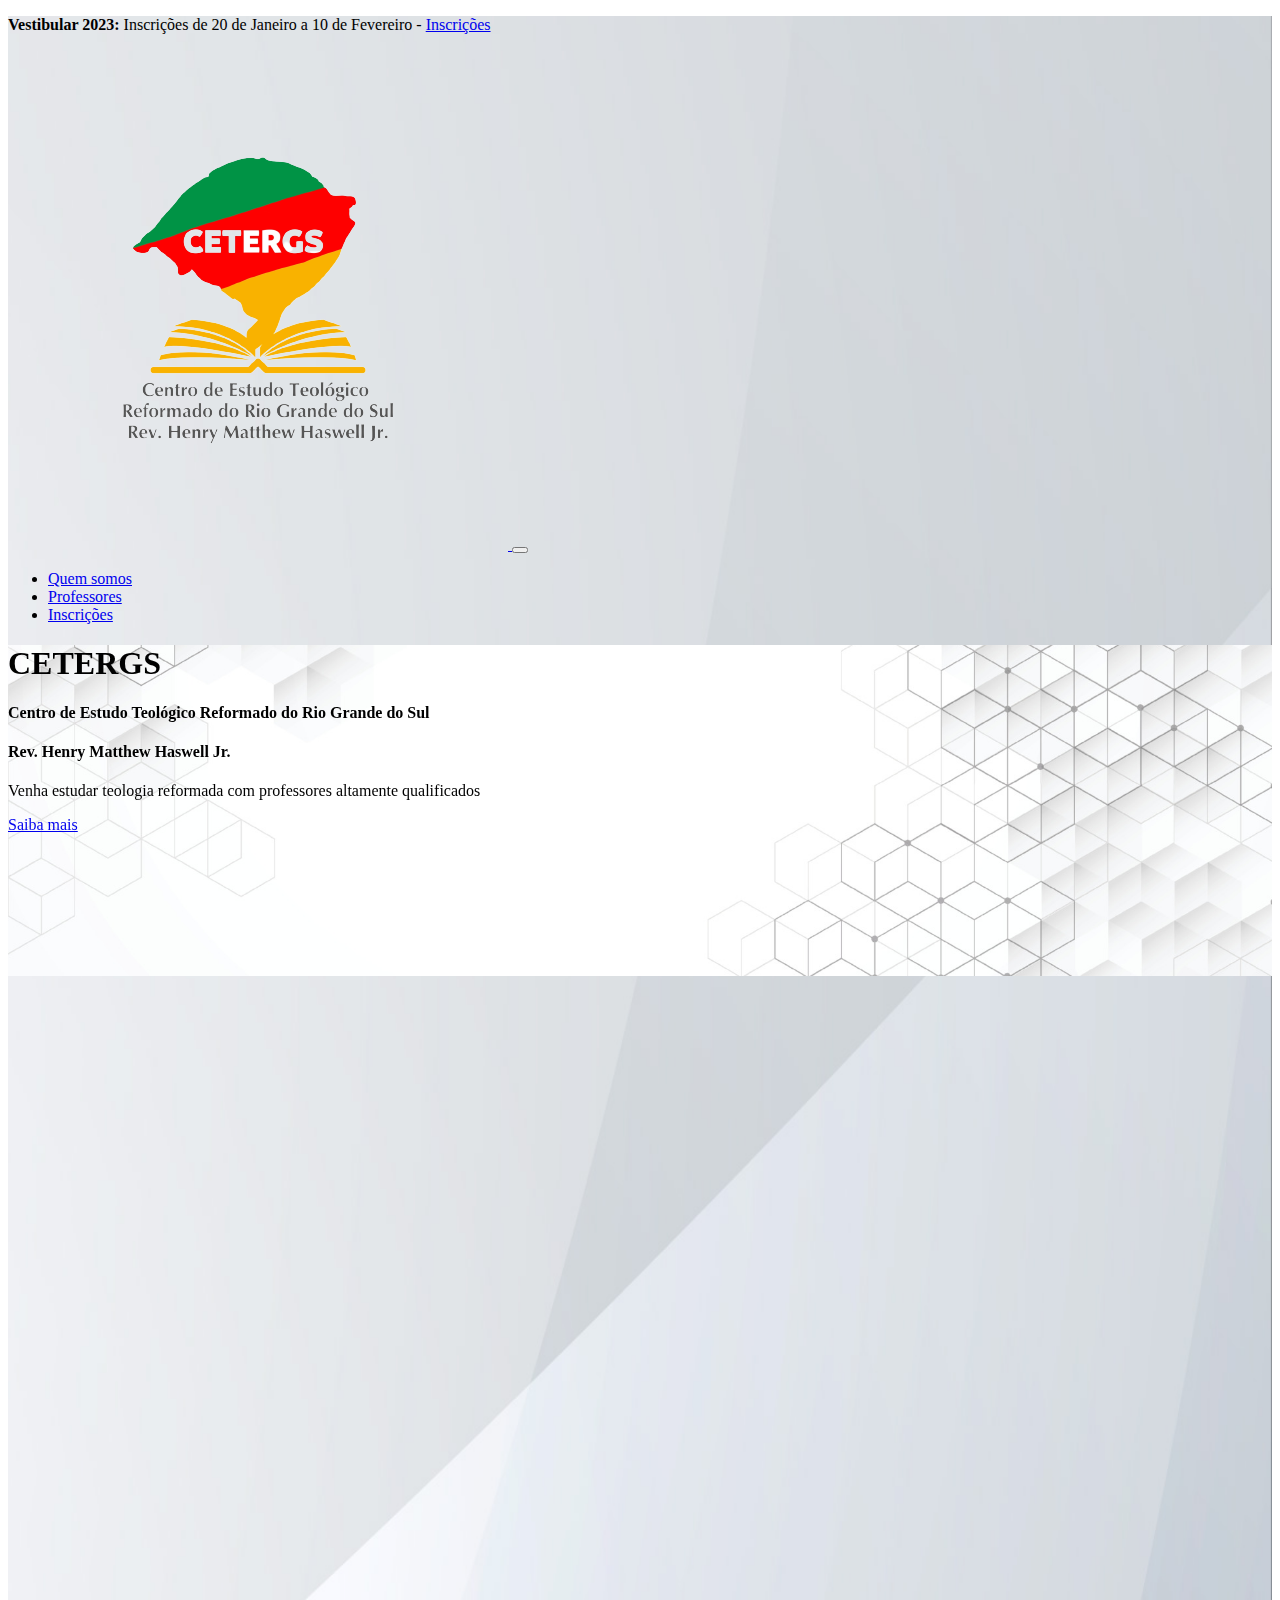
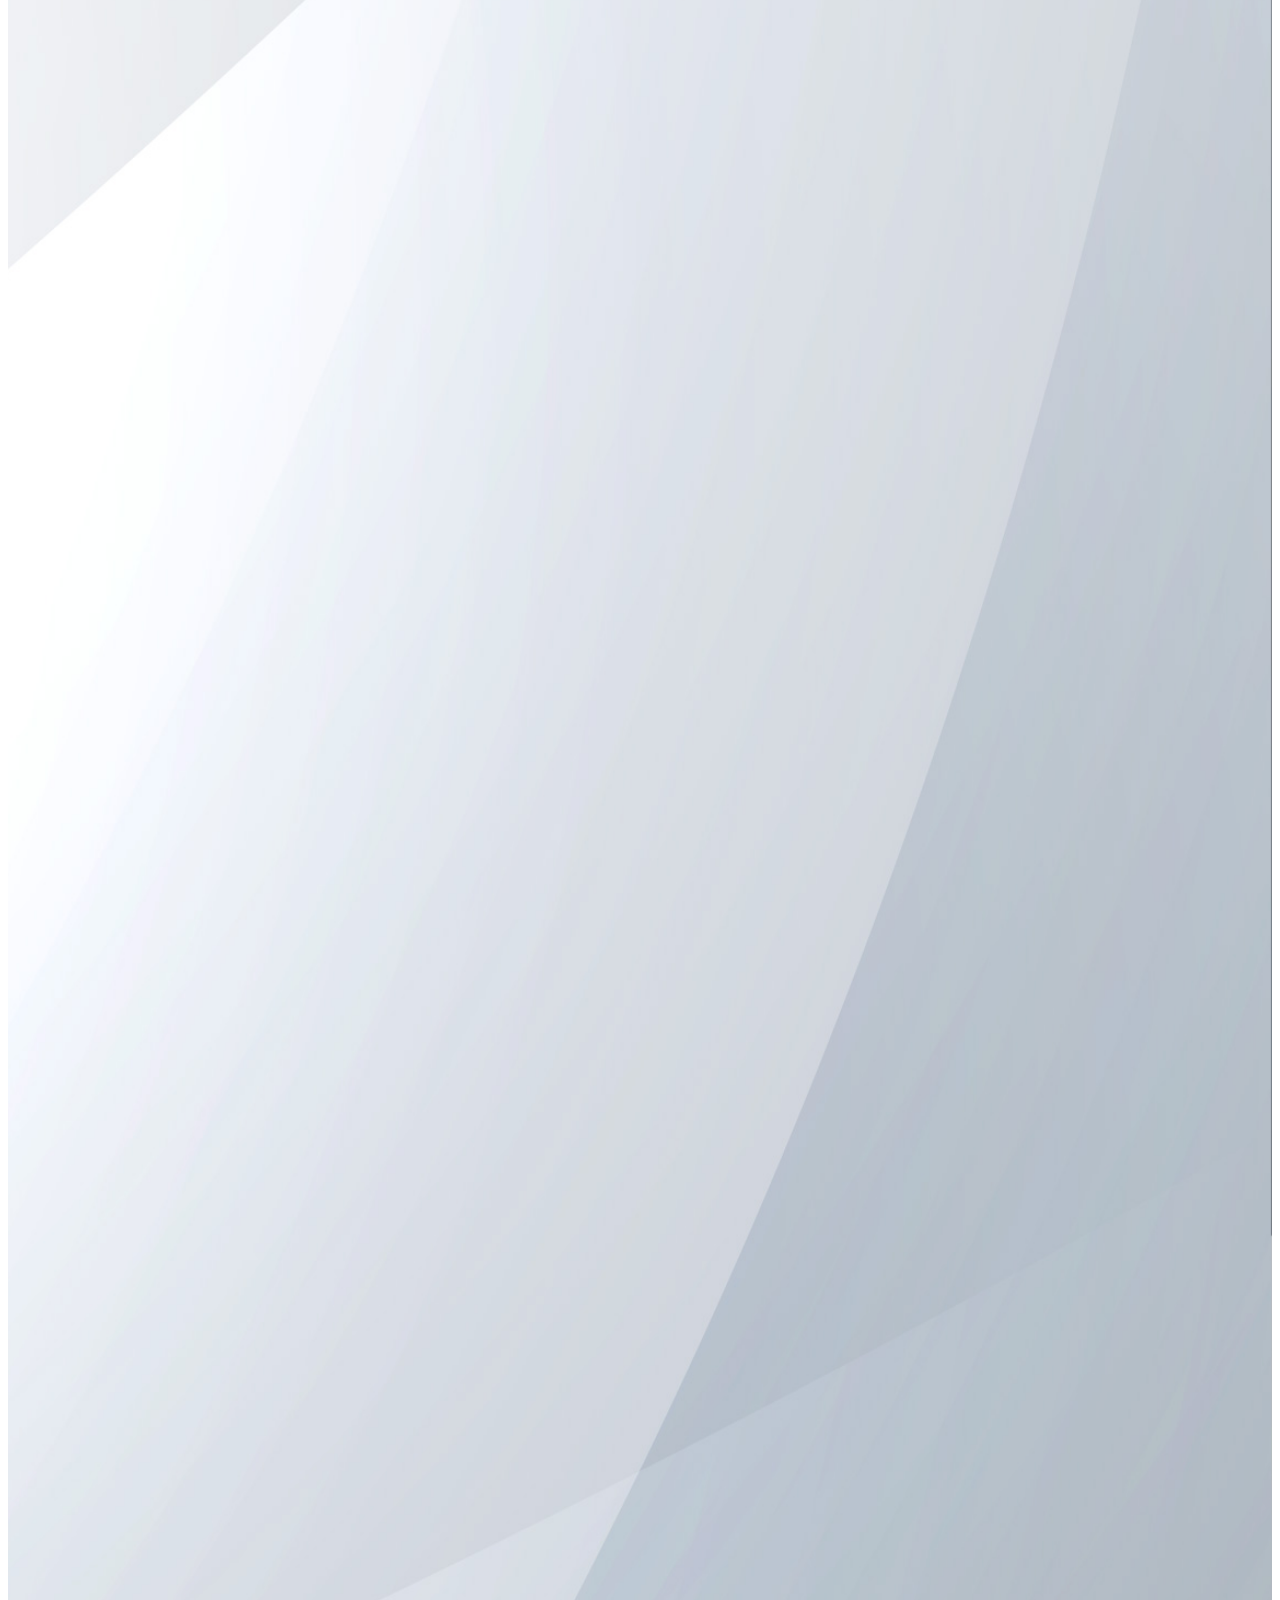
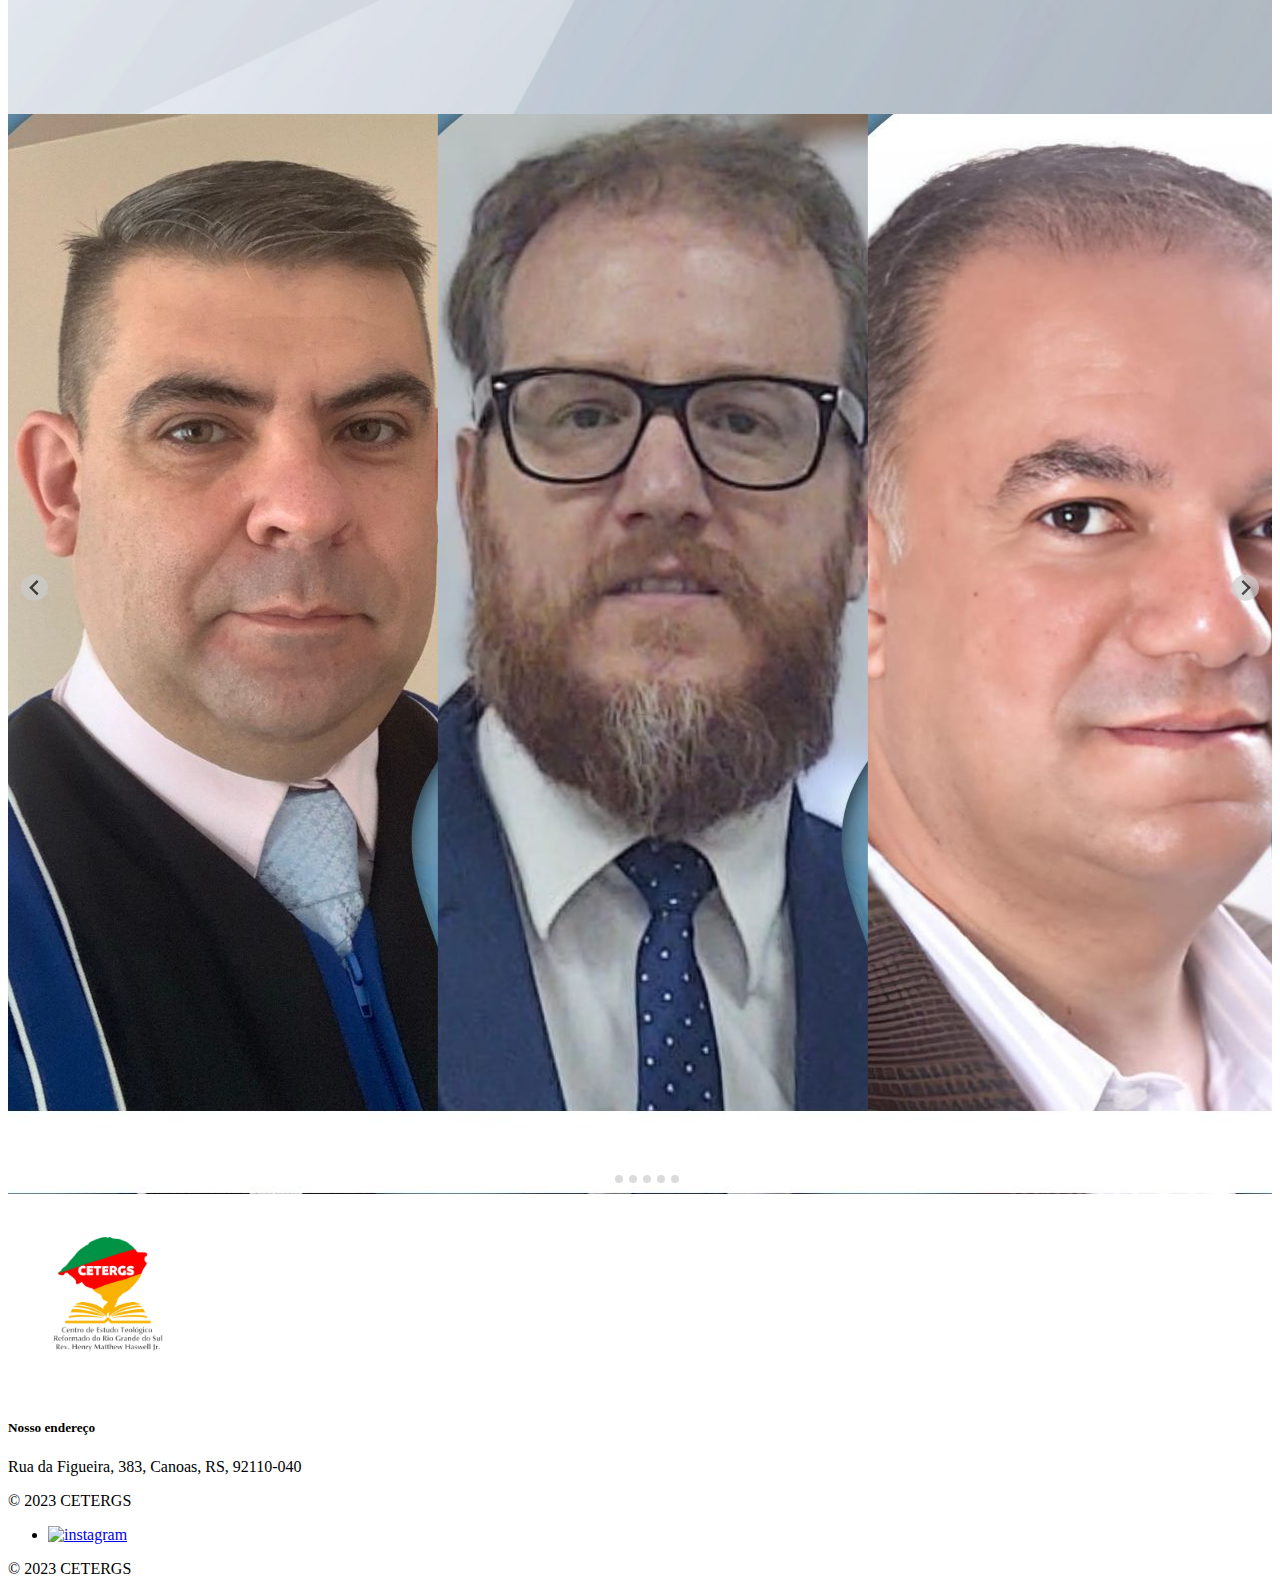
==== index.html @ 8cd80736 "quem somos link" ====
<!DOCTYPE html>
<html lang="en">

<head>
  <meta charset="UTF-8">
  <meta http-equiv="X-UA-Compatible" content="IE=edge">
  <meta name="viewport" content="width=device-width, initial-scale=1.0">
  <meta name="description"
    content="Uma Igreja calvinista que busca ter caráter cristão autêntico, disposta a estender seu amor a todos que se achegam a ela.">
  <link rel="icon" type="image/x-icon" href="./assets/images/favicon.ico">
  <title>CETERGS</title>
  <link rel="stylesheet" href="./assets/styles/pages-home.css" defer>
  <link rel="stylesheet" href="./assets/styles/styles.css" defer>
  <link href="https://cdn.jsdelivr.net/npm/bootstrap@5.3.0-alpha1/dist/css/bootstrap.min.css" rel="stylesheet"
    integrity="sha384-GLhlTQ8iRABdZLl6O3oVMWSktQOp6b7In1Zl3/Jr59b6EGGoI1aFkw7cmDA6j6gD" crossorigin="anonymous" defer>
  <link rel="stylesheet" href="https://unpkg.com/aos@next/dist/aos.css" defer />
  <script src="https://cdn.jsdelivr.net/npm/bootstrap@5.3.0-alpha1/dist/js/bootstrap.bundle.min.js"
    integrity="sha384-w76AqPfDkMBDXo30jS1Sgez6pr3x5MlQ1ZAGC+nuZB+EYdgRZgiwxhTBTkF7CXvN" crossorigin="anonymous"
    async></script>
  <script src="https://cdn.jsdelivr.net/npm/@splidejs/splide@4.1.4/dist/js/splide.min.js" integrity="sha256-FZsW7H2V5X9TGinSjjwYJ419Xka27I8XPDmWryGlWtw=" crossorigin="anonymous"></script>
  <link rel="stylesheet" href="https://cdn.jsdelivr.net/npm/@splidejs/splide@4.1.4/dist/css/splide.min.css" integrity="sha256-5uKiXEwbaQh9cgd2/5Vp6WmMnsUr3VZZw0a8rKnOKNU=" crossorigin="anonymous">
  <!-- Google tag (gtag.js) -->
  <script async src="https://www.googletagmanager.com/gtag/js?id=G-RTJJ5DT8W0"></script>
  <script>
    window.dataLayer = window.dataLayer || [];
    function gtag() { dataLayer.push(arguments); }
    gtag('js', new Date());

    gtag('config', 'G-RTJJ5DT8W0');
  </script>
</head>

<body class="page page-home">

  <main class="page__main" style="background: url(assets/images/bg-03.jpg) 100% 100%; background-size: cover;">
    <header class="header bg-light bg-gradient">
      <div class="header__mast border-bottom d-none d-lg-block">
        <div class="container">
          <p class="text-center py-1 m-0"><strong>Vestibular 2023:</strong> Inscrições de 20 de Janeiro a 10 de
            Fevereiro - <a href="https://docs.google.com/forms/d/e/1FAIpQLSdkx_KtBpTE73Qb_1eOFxyDZMbQGol4aZWRlRwKOHK5IpJRhg/viewform" target="_blank" rel="external">Inscrições</a></p>
        </div>
      </div>
      <nav class="header__navbar navbar navbar-expand-lg bg-light-subtle">
        <div class="container">
          <a class="navbar-brand" href="/">
            <img class="header__navbar__logo img-fluid" src="./assets/images/logo.png"
              alt="igreja presbiteriana do brasil (sarça)">
          </a>
          <button class="navbar-toggler" type="button" data-bs-toggle="collapse"
            data-bs-target="#navbarSupportedContent" aria-controls="navbarSupportedContent" aria-expanded="false"
            aria-label="Toggle navigation">
            <span class="navbar-toggler-icon"></span>
          </button>
          <div class="collapse navbar-collapse" id="navbarSupportedContent">
            <ul class="navbar-nav ms-auto mb-2 mb-lg-0">
              <li class="nav-item">
                <a class="nav-link" href="/www-cetergs/quem-somos">Quem somos</a>
              </li>
              <li class="nav-item">
                <a class="nav-link" href="#professores">Professores</a>
              </li>
              <li class="nav-item">
                <a class="nav-link btn btn-primary text-light" target="_blank" rel="external" href="https://docs.google.com/forms/d/e/1FAIpQLSdkx_KtBpTE73Qb_1eOFxyDZMbQGol4aZWRlRwKOHK5IpJRhg/viewform">Inscrições</a>
              </li>
            </ul>
          </div>
        </div>
      </nav>
    </header>

    <section class="page__section my-0 pb-4"
      style="background: url(assets/images/bg-06.jpg) 0 100%; background-size: cover;">

      <div class="container">

        <div class="row align-items-center">

          <div class="col-12 col-md-7 col-lg-8">
            <div class="px-4 pt-5 my-5 page__section__lead" data-aos="fade-in">
              <h1 class="display-1 fw-bold">CETERGS</h1>
              <h4 class="display-5 fw-bold">Centro de Estudo Teológico Reformado do Rio Grande do Sul</h4>
              <h4 class="display-6 fw-bold">Rev. Henry Matthew Haswell Jr.</h4>
              <p class="lead fs-3 my-5">
                Venha estudar teologia reformada com professores altamente qualificados
              </p>
              <a type="button" class="btn btn-primary rounded-0 btn-lg px-4 me-sm-3 shadow-text" href="#">Saiba mais</a>
            </div>
          </div>

          <div class="col-12 col-md-5 col-lg-4">
            <div class="card w-75 mx-auto bg-primary text-light border-0 shadow-lg" data-aos="fade-left">
              <div class="card-body text-center py-5">
                <img src="assets/images/home-pastor.jpg" alt="" class="rounded-circle mb-4" width="120px">
                <h2 class="card-title">Hey!</h2>
                <p class="my-4">
                  Lorem ipsum dolor, sit amet consectetur adipisicing elit. Similique dolorem blanditiis sequi ex eum
                  qui corrupti.
                </p>
                <h4 class="card-subtitle fs-6">Rev. Henry Matthew Haswell Jr.</h4>
              </div>
            </div>
          </div>

        </div>

      </div><!-- /container -->

    </section><!-- /section -->

    <div class="fusion-section"></div>

    <section class="page__section">

      <div class="container">

        <div class="row align-items-center text-align-responsive">

          <div class="offset-2 col-8 offset-md-1 col-md-4 offset-lg-1 col-lg-3" data-aos="fade-up">
            <h1 class="display-3 fw-bold shadow-text">Preparação</h1>
            <h4 class="display-6">O início do trabalho</h4>
          </div>

          <div class="offset-2 col-8 offset-md-1 col-md-6 offset-lg-2" data-aos="fade-up">
            <p class="lh-lg fs-5">
              Depois de 10 anos preparando a liderança leiga no Rio Grande do Sul com Cursos Livres na área teológica,
              o CETERGS iniciará em 2023 <span class="underlined">o 1º curso de Bacharel em Teologia em solo
                gaúcho.</span>
            </p>
          </div>

        </div>

        <div class="spacer my-5 py-3"></div>

        <div class="row align-items-center position-relative">

          <div class="offset-2 col-8 offset-md-1 col-md-5 col-lg-4">

            <div class="card mx-auto shadow-lg border-0 rounded-0 position-relative" id="o-curso" data-aos="fade-up">
              <div class="card-body text-center d-flex align-items-center justify-content-center flex-column">
                <div class="pb-3">
                  <h2 class="card-title">Curso</h2>
                  <h6 class="card-subtitle mb-2 text-muted">BACHAREL</h6>
                </div>
                <p class="card-text py-3 px-4 lh-lg">
                  O curso terá duração de 4 anos, seguindo a mesma carga horária e conteúdo programático de todos os
                  seminários presbiterianos do Brasil.
                </p>
                <p class="fw-bold m-0 text-muted">Mensalidade</p>
                <p class="fs-3 fst-italic">
                  R$390,00
                </p>
              </div>
            </div>

          </div>

          <div class="offset-2 col-8 offset-md-0 col-md-6 offset-lg-1 col-lg-5" id="o-curso-background">
            <p class="lh-lg fs-5 margin-top-responsive" data-aos="fade-up">
              O curso será oferecido na modalidade híbrida com <span class="underlined">aulas presenciais</span> ao
              vivo, aulas através da plataforma moodle, aulas via zoom e aulas concentradas 1 vez por mês iniciando na
              sexta à noite e seguindo no sábado manhã, tarde e noite com professores visitantes dos Seminários da IPB.
            </p>
          </div>

        </div>

      </div>

    </section><!-- /section -->

    <section class="page__section" data-aos="fade-up">

      <div class="container">

        <div class="row align-items-start">

          <div class="offset-2 col-8 offset-md-1 col-md-5 offset-lg-1 col-lg-4">

            <h1 class="display-3 fw-bold shadow-text">Amenidades</h1>
            <h4 class="display-6">Contamos com:</h4>

            <div class="mt-5">
              <div class="d-inline-flex">
                <div class="me-4">
                  <img width="45px" src="assets/images/check-mark.png" alt="check mark">
                </div>
                <div class="flex-grow-1">
                  <p>Biblioteca com mais de 5mil obras</p>
                </div>
              </div>
              <div class="d-inline-flex">
                <div class="me-4">
                  <img width="45px" src="assets/images/check-mark.png" alt="check mark">
                </div>
                <div class="flex-grow-1">
                  <p>Alojamento para alunos</p>
                </div>
              </div>
              <div class="d-inline-flex">
                <div class="me-4">
                  <img width="45px" src="assets/images/check-mark.png" alt="check mark">
                </div>
                <div class="flex-grow-1">
                  <p>Refeitório e salão social</p>
                </div>
              </div>
              <div class="d-inline-flex">
                <div class="me-4">
                  <img width="45px" src="assets/images/check-mark.png" alt="check mark">
                </div>
                <div class="flex-grow-1">
                  <p>Sala de Coordenação</p>
                </div>
              </div>
              <div class="d-inline-flex">
                <div class="me-4">
                  <img width="45px" src="assets/images/check-mark.png" alt="check mark">
                </div>
                <div class="flex-grow-1">
                  <p>Tecnologia de ponta com rede Mesh, fibra ótica, telas amplas e mais...</p>
                </div>
              </div>
            </div>

          </div>

          <div class="offset-1 col-10 offset-md-2 col-md-4">
            <img class="img-fluid rounded-4 margin-top-responsive" id="amenidades-img" src="assets/images/classroom.jpg" alt="">
          </div>

        </div><!-- /row -->

      </div><!-- /container -->

    </section><!-- /section -->

    <section class="page__section"
      style="background: url(assets/images/bg-03.jpg) 0 100%; background-size: cover;" data-aos="fade-up">
      <div class="container-fluid">
        <div class="row">
          <div class="d-none d-md-block col-md-4"
            style="background: url(assets/images/classroom.jpg) no-repeat; background-size: cover; filter: brightness(0.5) contrast(0.5);">

          </div>
          <div class="col-12 col-md-6 p-5">
            <h1 class="display-5 fw-bold shadow-text shadow-text">Vestibular 2023</h1>
            <p class="fs-3">Faça sua inscrição <a href="https://docs.google.com/forms/d/e/1FAIpQLSdkx_KtBpTE73Qb_1eOFxyDZMbQGol4aZWRlRwKOHK5IpJRhg/viewform" target="_blank" rel="external">clicando aqui.</a></p>
            <p class="fs-5">
              Inscrições:
              <span class="underlined">de 20 janeiro a 10 de fevereiro de 2023</span>
            </p>
            <p class="fs-5">
              Prova: 11 de fevereiro de 2023
            </p>
            <p class="fs-5">
              Resultado: 15 de fevereiro de 2023
            </p>
            <p class="fs-5">
              Início das aulas: 6 de março de 2023
            </p>
            <p class="fs-5">
              Para maiores informações ligue: <span class="underlined">(51) 98111-9569</span>
            </p>
          </div>
        </div>
      </div>
    </section><!-- /section -->

    <section class="page__section splide" id="professores">
      <div class="container">
        <div class="row align-items-center text-align-responsive">
          <div class="offset-2 col-8 offset-md-1 col-md-4 offset-lg-1 col-lg-4" data-aos="fade-up">
            <h1 class="display-3 fw-bold shadow-text">Professores</h1>
            <h4 class="display-6">Todos os pastores são formados no Seminário JMC</h4>
          </div>
          <div class="offset-2 col-8 offset-md-1 col-md-5 offset-lg-2" data-aos="fade-up">
            <p class="lh-lg fs-5">
              Venha estudar teologia reformada com professores altamente qualificados
            </p>
          </div>
        </div>
        <div class="spacer my-5 py-3"></div>
        <div class="row">
          <div class="offset-md-1 col-12 col-md-10">
            <div class="splide__track">
              <ul class="splide__list">
                <li class="splide__slide">
                  <img src="./assets/images/crew-rev-daniel.jpeg" alt="Rev. Daniel Alves" class="slide-image" />
                </li>
                <li class="splide__slide">
                  <img src="./assets/images/crew-dr-rodrigo.jpeg" alt="Dr. Rodrigo Belinaso" class="slide-image" />
                </li>
                <li class="splide__slide">
                  <img src="./assets/images/crew-rev-joao.jpeg" alt="Rev. Joao Batista" class="slide-image" />
                </li>
                <li class="splide__slide">
                  <img src="./assets/images/crew-rev-everton.jpeg" alt="Rev. Eveton de Borba" class="slide-image" />
                </li>
                <li class="splide__slide">
                  <img src="./assets/images/crew-rev-andre.jpeg" alt="Rev. Andre Scordamaglio" class="slide-image" />
                </li>
                <li class="splide__slide">
                  <img src="./assets/images/crew-rev-diego.jpeg" alt="Rev. Diego Bogacki" class="slide-image" />
                </li>
                <li class="splide__slide">
                  <img src="./assets/images/crew-cynthia.jpeg" alt="Cynthia Rios" class="slide-image" />
                </li>
                <li class="splide__slide">
                  <img src="./assets/images/crew-katy.jpeg" alt="Katy Bogacki" class="slide-image" />
                </li>
                <li class="splide__slide">
                  <img src="./assets/images/crew-iracema.jpeg" alt="Iracema Oliveira" class="slide-image" />
                </li>
                <li class="splide__slide">
                  <img src="./assets/images/crew-alceu.jpeg" alt="Bel. Alceu Petro Jr" class="slide-image" />
                </li>
                <li class="splide__slide">
                  <img src="./assets/images/crew-gustavo.jpeg" alt="Bel. Gustavo Silveira" class="slide-image" />
                </li>
                <li class="splide__slide">
                  <img src="./assets/images/crew-everton.jpeg" alt="Bel. Everton Piovesan" class="slide-image" />
                </li>
                <li class="splide__slide">
                  <img src="./assets/images/crew-rev-vilmar.jpeg" alt="Rev. Vilmar Diemer" class="slide-image" />
                </li>
                <li class="splide__slide">
                  <img src="./assets/images/crew-presb-isaac.jpeg" alt="Presb. Isaac Ibaldo" class="slide-image" />
                </li>
                <li class="splide__slide">
                  <img src="./assets/images/crew-rebecca.jpeg" alt="Rebecca Rios" class="slide-image" />
                </li>
                <li class="splide__slide">
                  <img src="./assets/images/crew-lucas.jpeg" alt="Lucas Pereira" class="slide-image" />
                </li>
              </ul>
            </div>
          </div>
        </div>
        <div class="spacer my-5 py-3"></div>
      </div>
    </section>

  </main>

  <footer class="border-top">
    <div class="container">
      <footer class="py-5">
        <div class="row align-items-center">

          <div class="col-6 col-md-4 mb-3 d-none d-lg-block">
            <img style="width: 200px;" class="img-fluid" src="./assets/images/logo.png"
              alt="Igreja Presbiteriana do Brasil - Veranopolis / RS">
          </div>

          <div class="col-12 col-md-8 mb-3 text-center text-lg-end">
            <h5 class="fs-5 fw-bold">Nosso endereço</h5>
            <p class="fs-5">Rua da Figueira, 383, Canoas, RS, 92110-040</p>
          </div>

        </div>

        <div class="d-flex flex-column flex-sm-row justify-content-between py-4 my-4 border-top">
          <p class="d-none d-lg-block">© 2023 CETERGS</p>
          <ul class="list-unstyled d-flex justify-content-center">
            <li class="ms-5 me-5 me-lg-0 ms-lg-5">
              <a class="link-dark" href="https://www.instagram.com/cetergs_" target="_blank">
                <img style="width: 35px;" src="./assets/images/instagram.png" alt="instagram">
              </a>
            </li>
          </ul>
          <p class="d-lg-none text-center">© 2023 CETERGS</p>
        </div>
      </footer>
    </div>
  </footer>

  <script src="https://unpkg.com/aos@next/dist/aos.js"></script>
  <script>
    AOS.init();
  </script>
  <script src="https://cdn.jsdelivr.net/npm/@popperjs/core@2.11.6/dist/umd/popper.min.js"
    integrity="sha384-oBqDVmMz9ATKxIep9tiCxS/Z9fNfEXiDAYTujMAeBAsjFuCZSmKbSSUnQlmh/jp3" crossorigin="anonymous"
    async></script>
  <script src="https://cdn.jsdelivr.net/npm/bootstrap@5.3.0-alpha1/dist/js/bootstrap.min.js"
    integrity="sha384-mQ93GR66B00ZXjt0YO5KlohRA5SY2XofN4zfuZxLkoj1gXtW8ANNCe9d5Y3eG5eD" crossorigin="anonymous"
    async></script>
  <script>
    if (window.hasOwnProperty('Splide')) {

      const splide = new Splide( '.splide', {
        type    : 'loop',
        autoplay: true,
        gap: `1.6rem`,
        mediaQuery: 'min',
        breakpoints: {
          320: {
            perPage: 1
          },
          768: {
            perPage: 2
          },
          990: {
            perPage: 3
          }
        },
        classes: {
          arrows: 'splide__arrows',
          arrow : 'splide__arrow',
          prev  : 'splide__arrow--prev',
          next  : 'splide__arrow--next',
        },
      } );

      splide.mount();
    }

  </script>
</body>

</html>
---- assets/styles/pages-home.css ----
.page-home #o-curso::after {
  content: '';
  width: 0;
  height: 0;
  border-style: solid;
  border-width: 60px 60px 0px 0px;
  border-color: var(--color-primary) transparent transparent transparent;
  left: 0;
  top: 0;
  position: absolute;
}

.page-home #o-curso-background::before {
  content: "";
  position: absolute;
  display: block;
  left: 0;
  right: 0;
  top: 10%;
  z-index: -1;
  height: 80%;
  border-radius: 4rem 2rem;
}

.page-home #amenidades-img {
  filter: drop-shadow(2px 2px 20px #555);
}
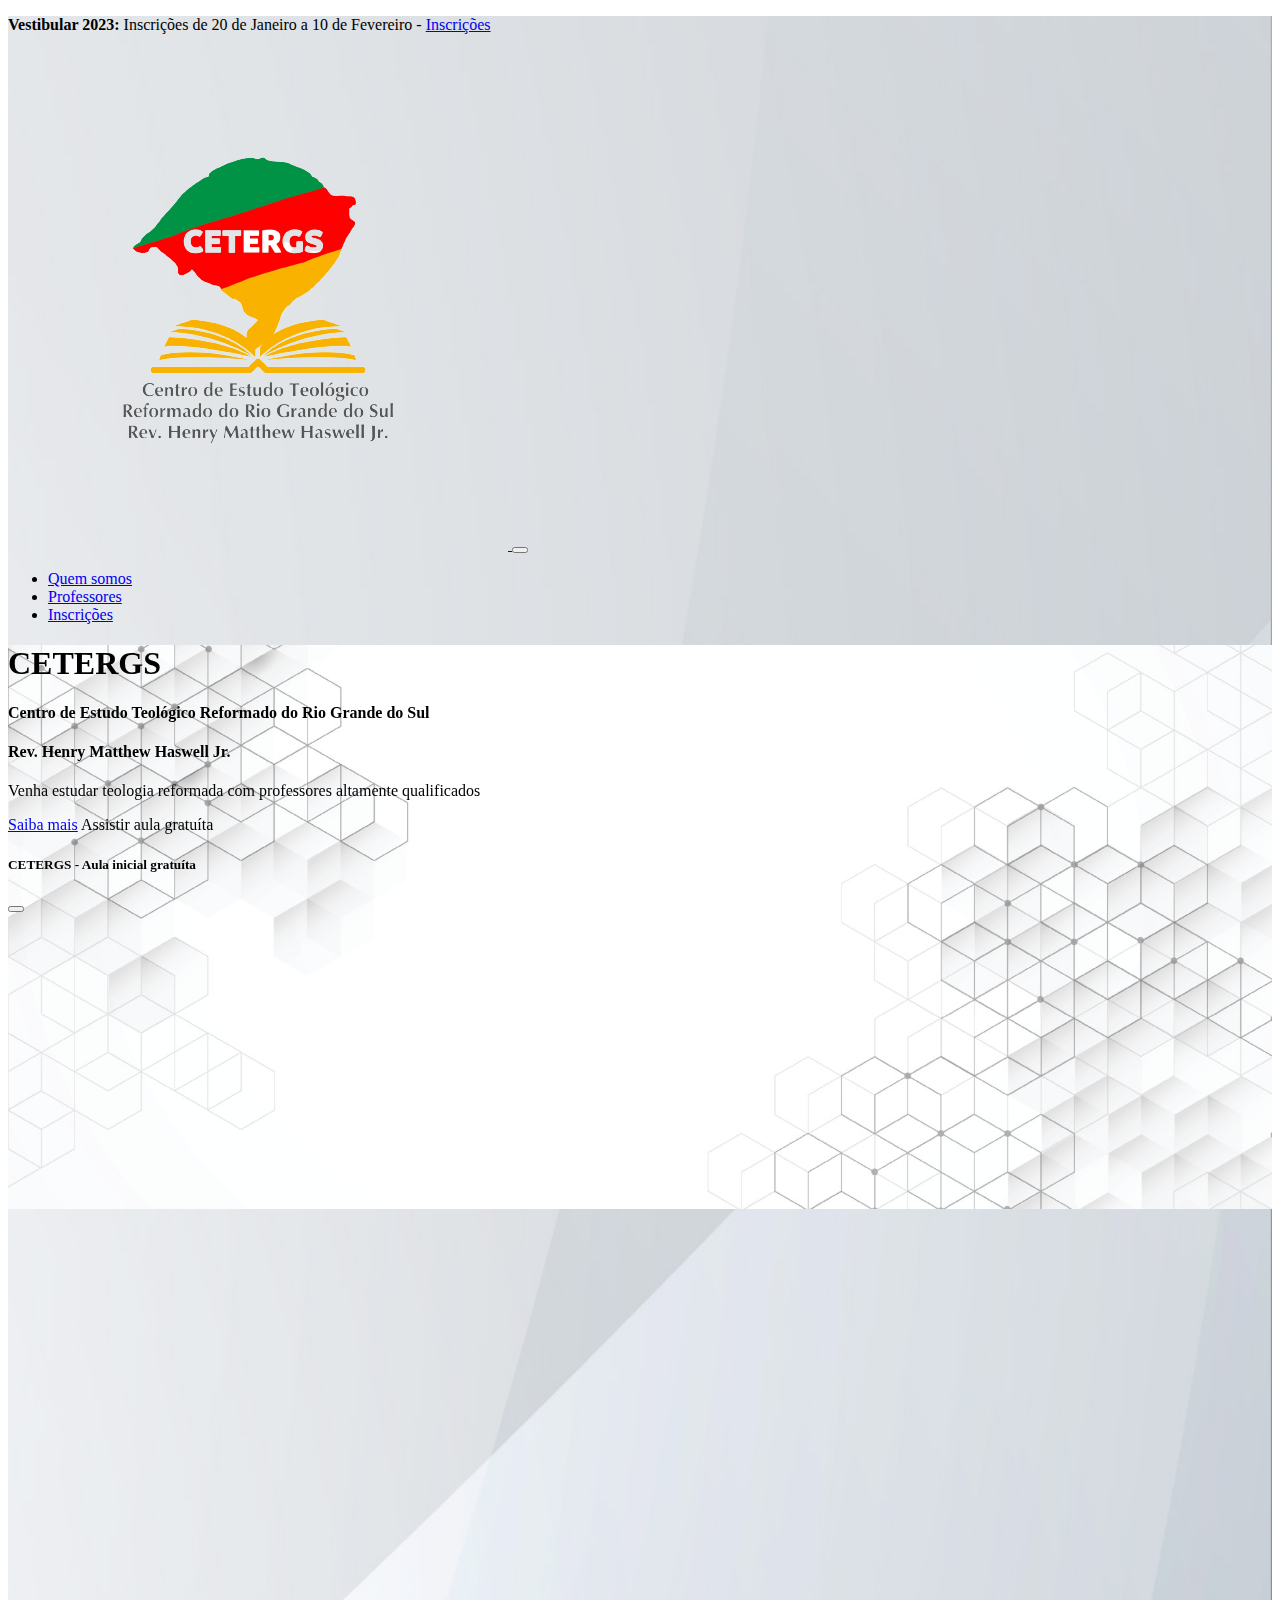
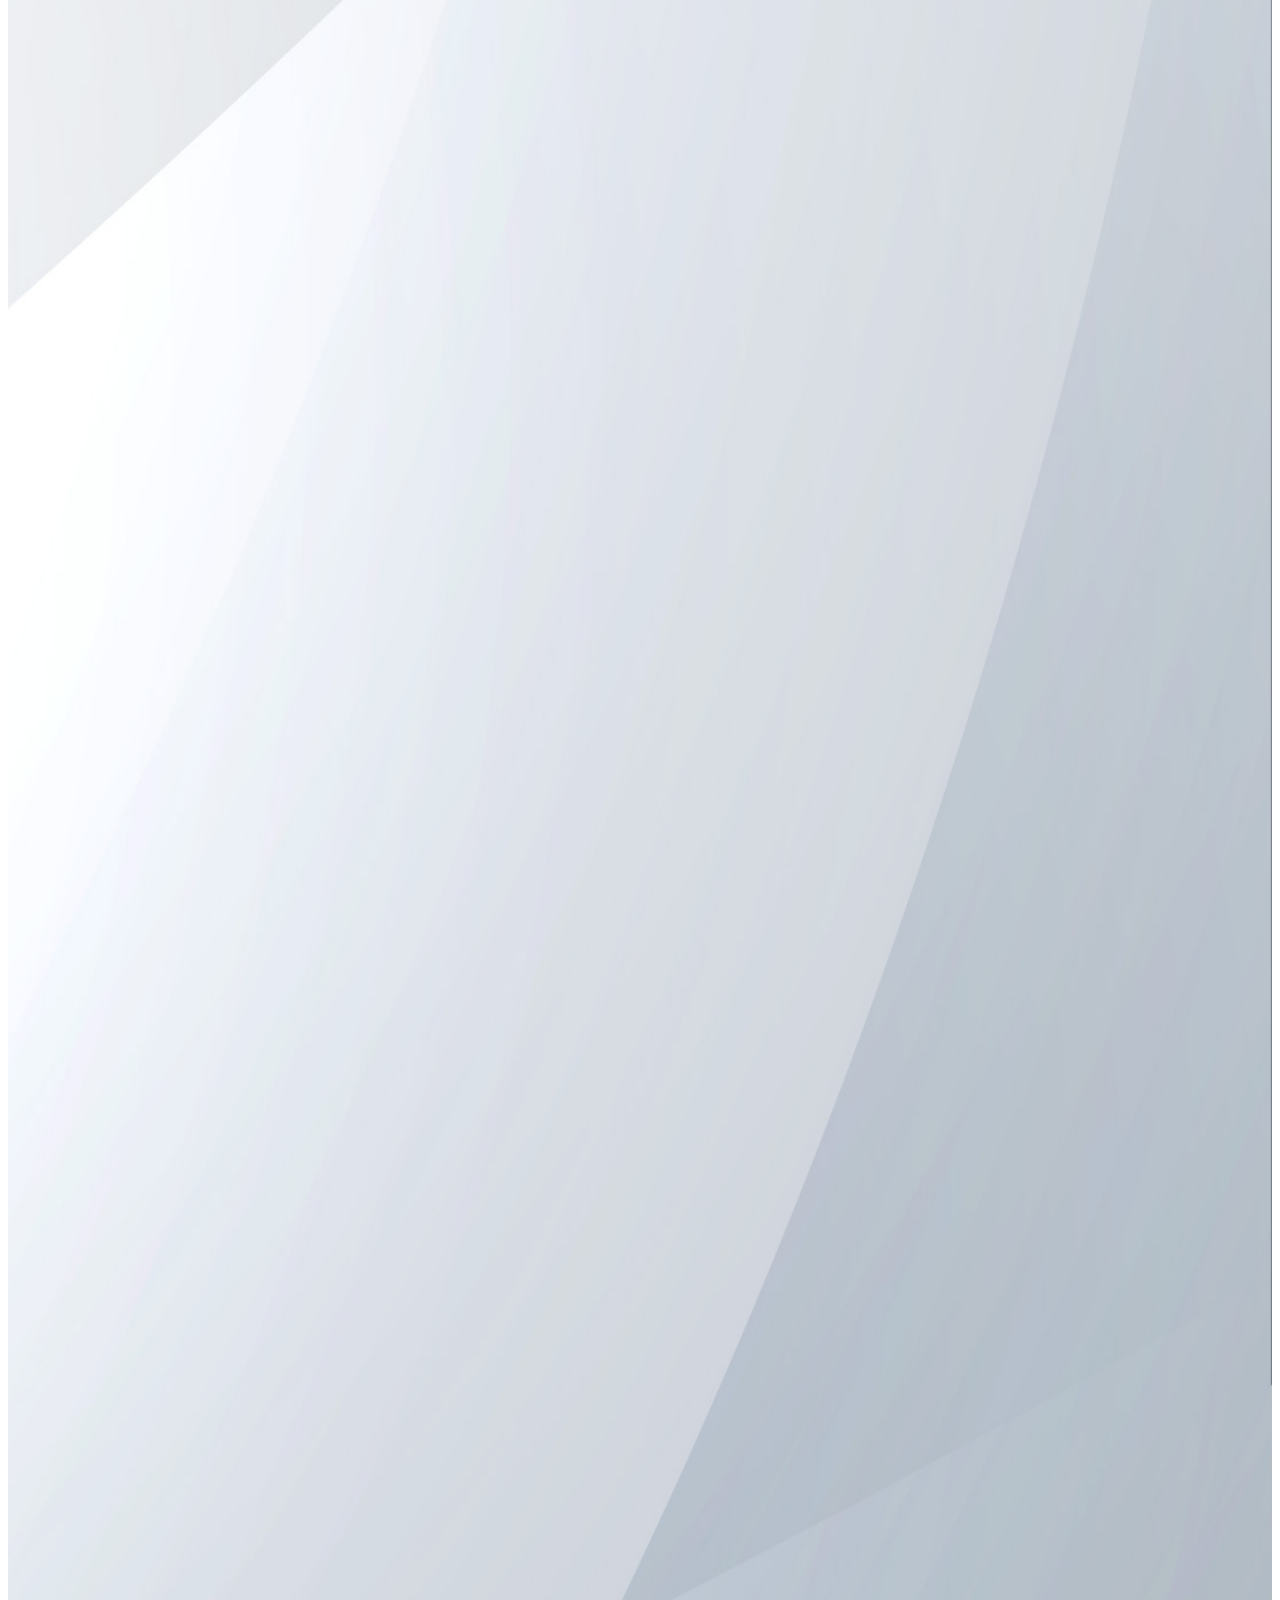
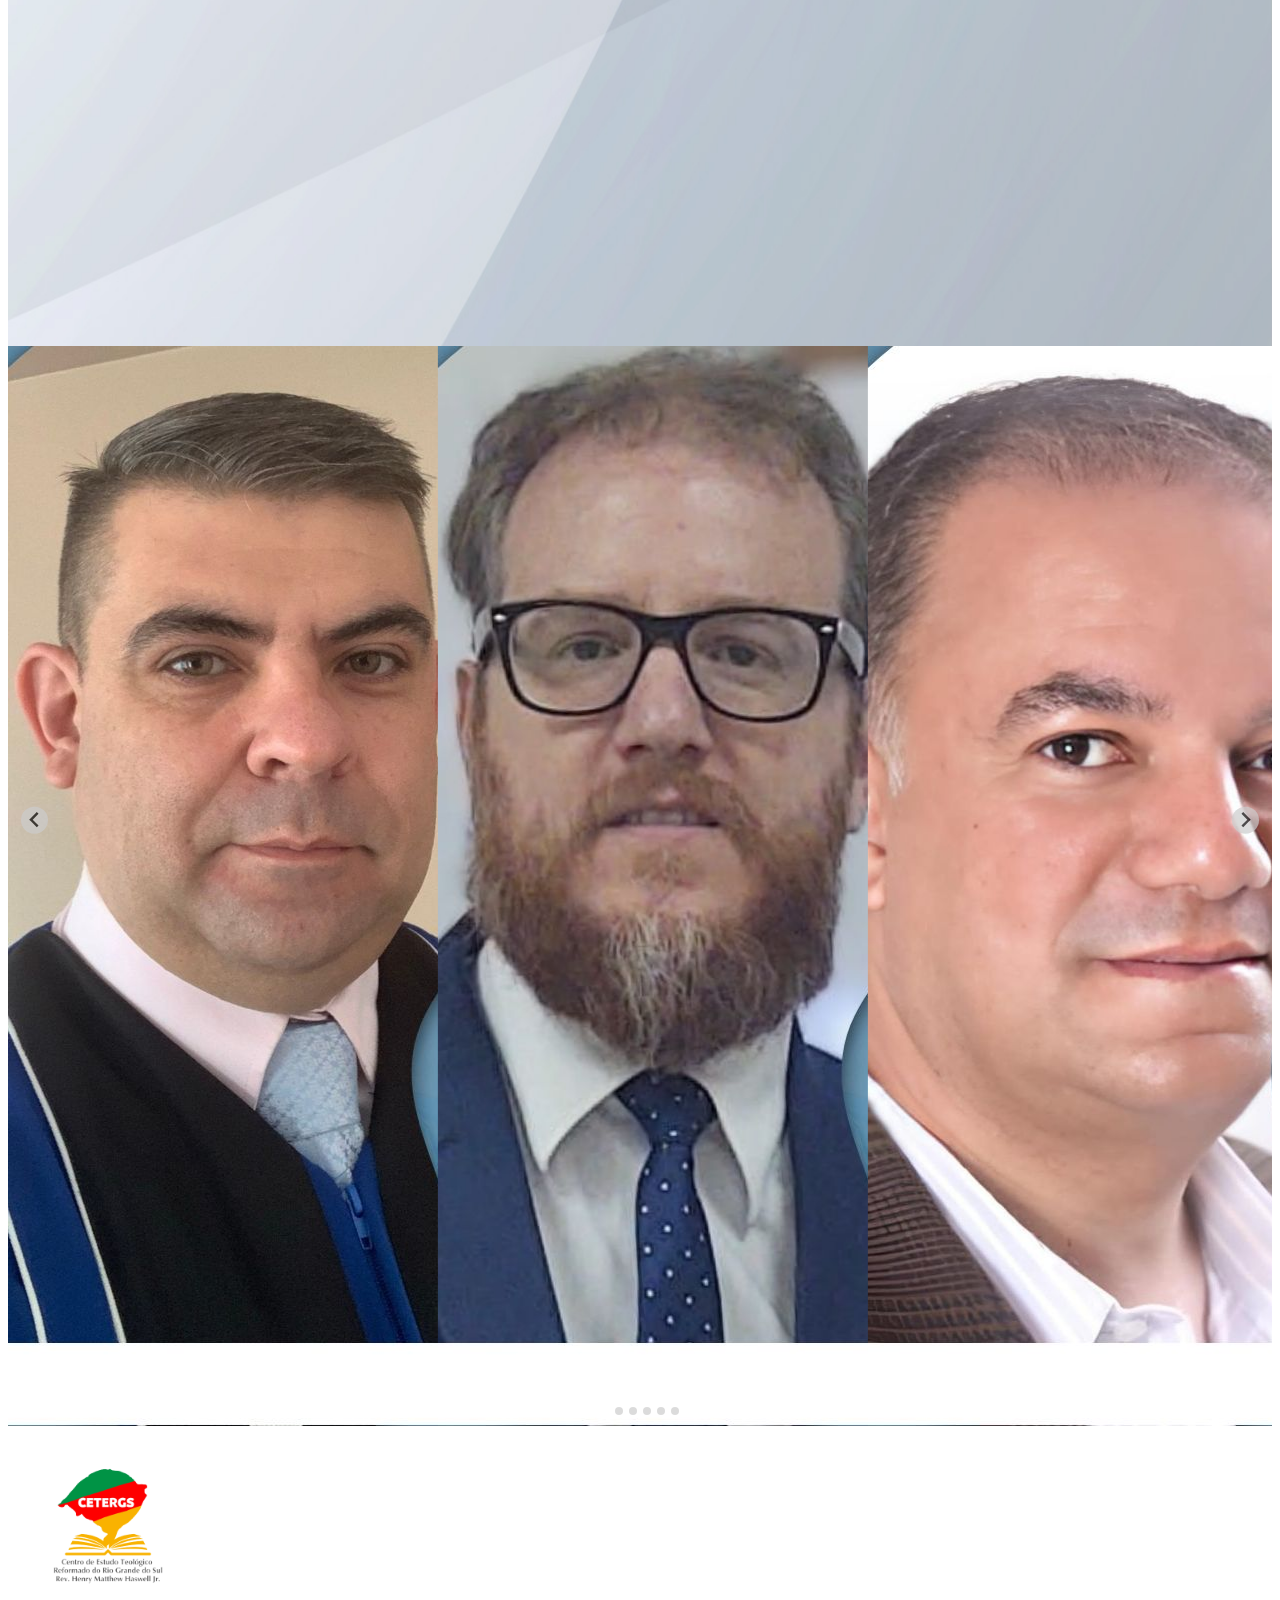
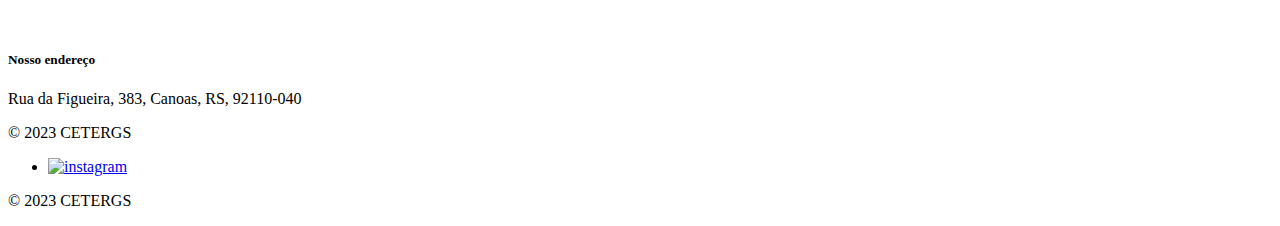
==== commit f1099260: "aula gratuita" ====
--- a/index.html
+++ b/index.html
@@ -84,6 +84,20 @@
                 Venha estudar teologia reformada com professores altamente qualificados
               </p>
               <a type="button" class="btn btn-primary rounded-0 btn-lg px-4 me-sm-3 shadow-text" href="#">Saiba mais</a>
+              <a type="button" class="btn btn-primary rounded-0 btn-lg px-4 me-sm-3 shadow-text margin-top-responsive" data-bs-toggle="modal" data-bs-target="#video-aula">Assistir aula gratuíta</a>
+              <div class="modal" tabindex="-1" id="video-aula" data-bs-backdrop="static" data-bs-keyboard="false" tabindex="-1" aria-labelledby="videoAulaModal" aria-hidden="true">
+                <div class="modal-dialog modal-fullscreen">
+                  <div class="modal-content">
+                    <div class="modal-header">
+                      <h5 class="modal-title">CETERGS - Aula inicial gratuíta</h5>
+                      <button type="button" class="btn-close" data-bs-dismiss="modal" aria-label="Close"></button>
+                    </div>
+                    <div class="modal-body">
+                      <iframe style="width: 100%; height: 100%;" src="https://www.youtube.com/embed/iwNBDQUeQuo?autoplay=1&mute=1&enablejsapi=1" title="YouTube video player" frameborder="0" allow="accelerometer; autoplay; clipboard-write; encrypted-media; gyroscope; picture-in-picture; web-share" allowfullscreen></iframe>
+                    </div>
+                  </div>
+                </div>
+              </div>
             </div>
           </div>
 
@@ -386,6 +400,11 @@
     integrity="sha384-mQ93GR66B00ZXjt0YO5KlohRA5SY2XofN4zfuZxLkoj1gXtW8ANNCe9d5Y3eG5eD" crossorigin="anonymous"
     async></script>
   <script>
+    // const videoAulaModal = document.querySelector('#video-aula');
+    // videoAulaModal.addEventListener('shown.bs.modal', () => {
+    //   alert('')
+    // })
+
     if (window.hasOwnProperty('Splide')) {
 
       const splide = new Splide( '.splide', {
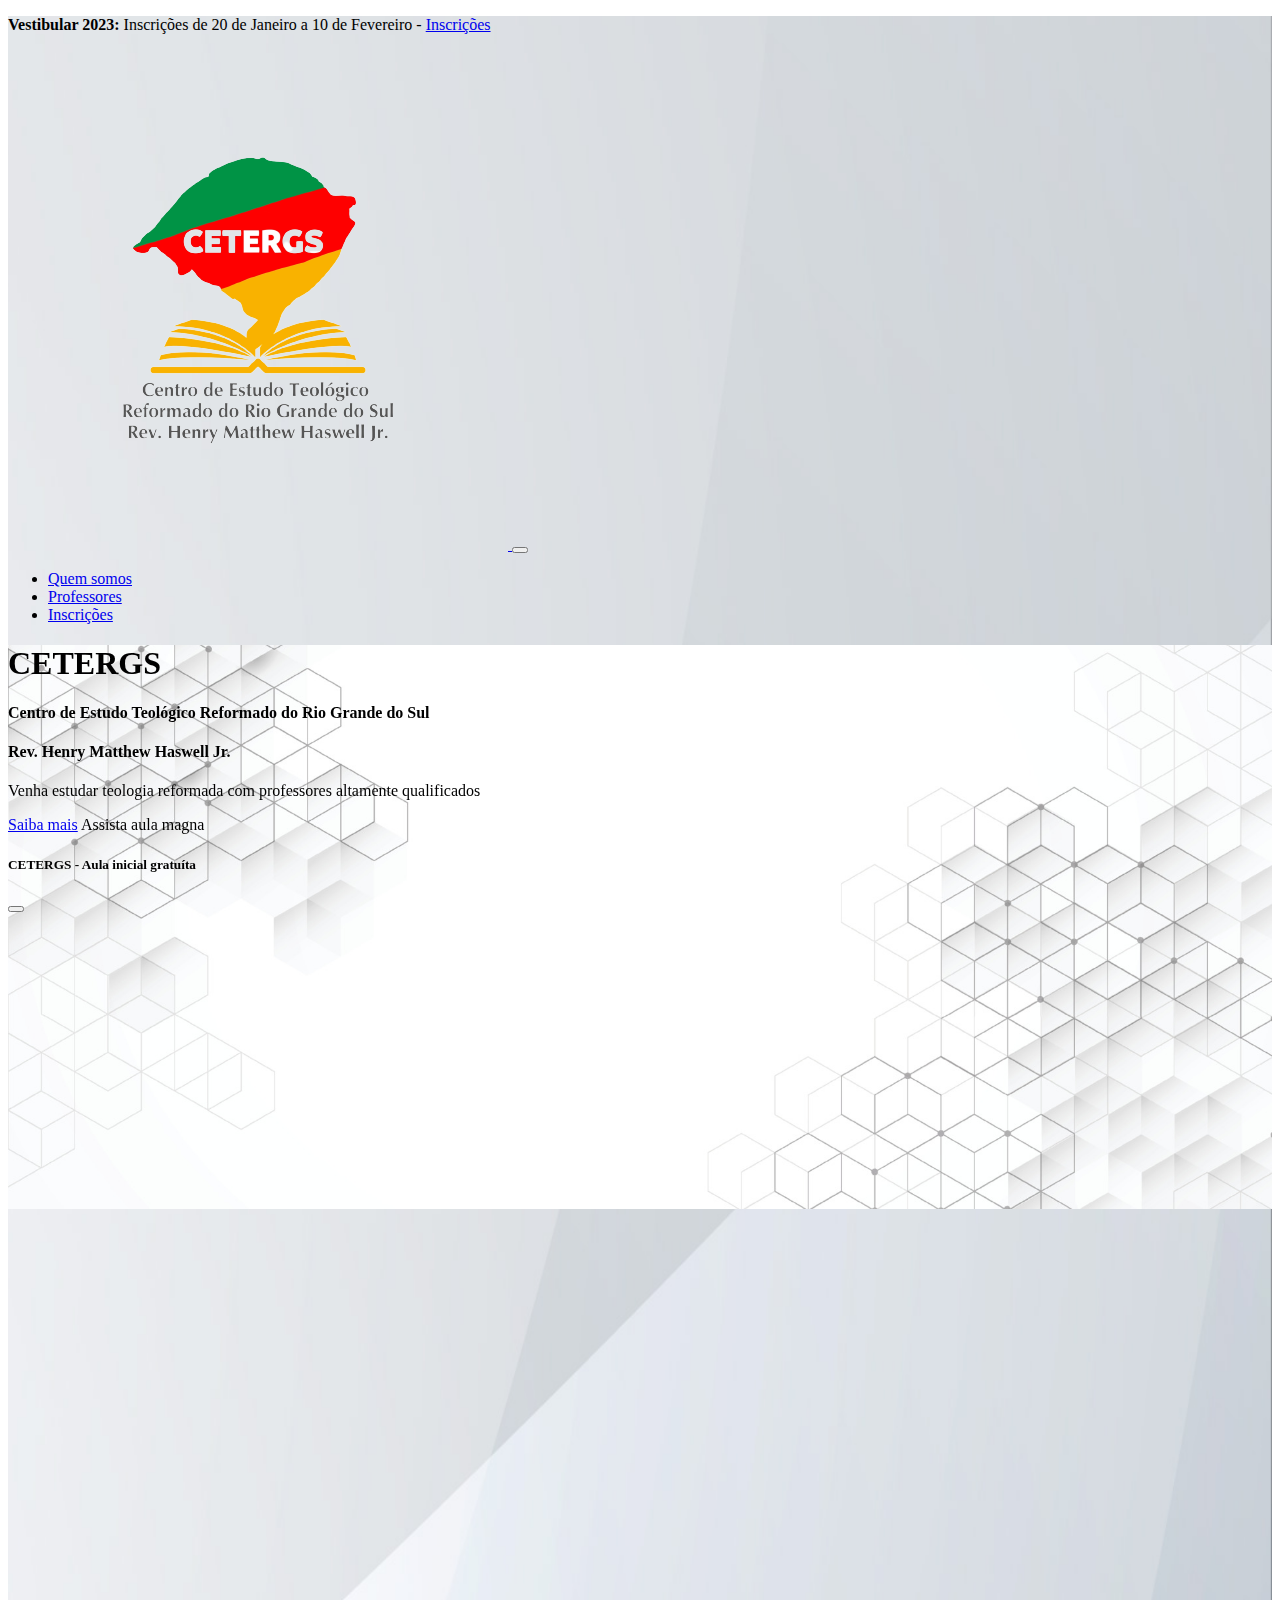
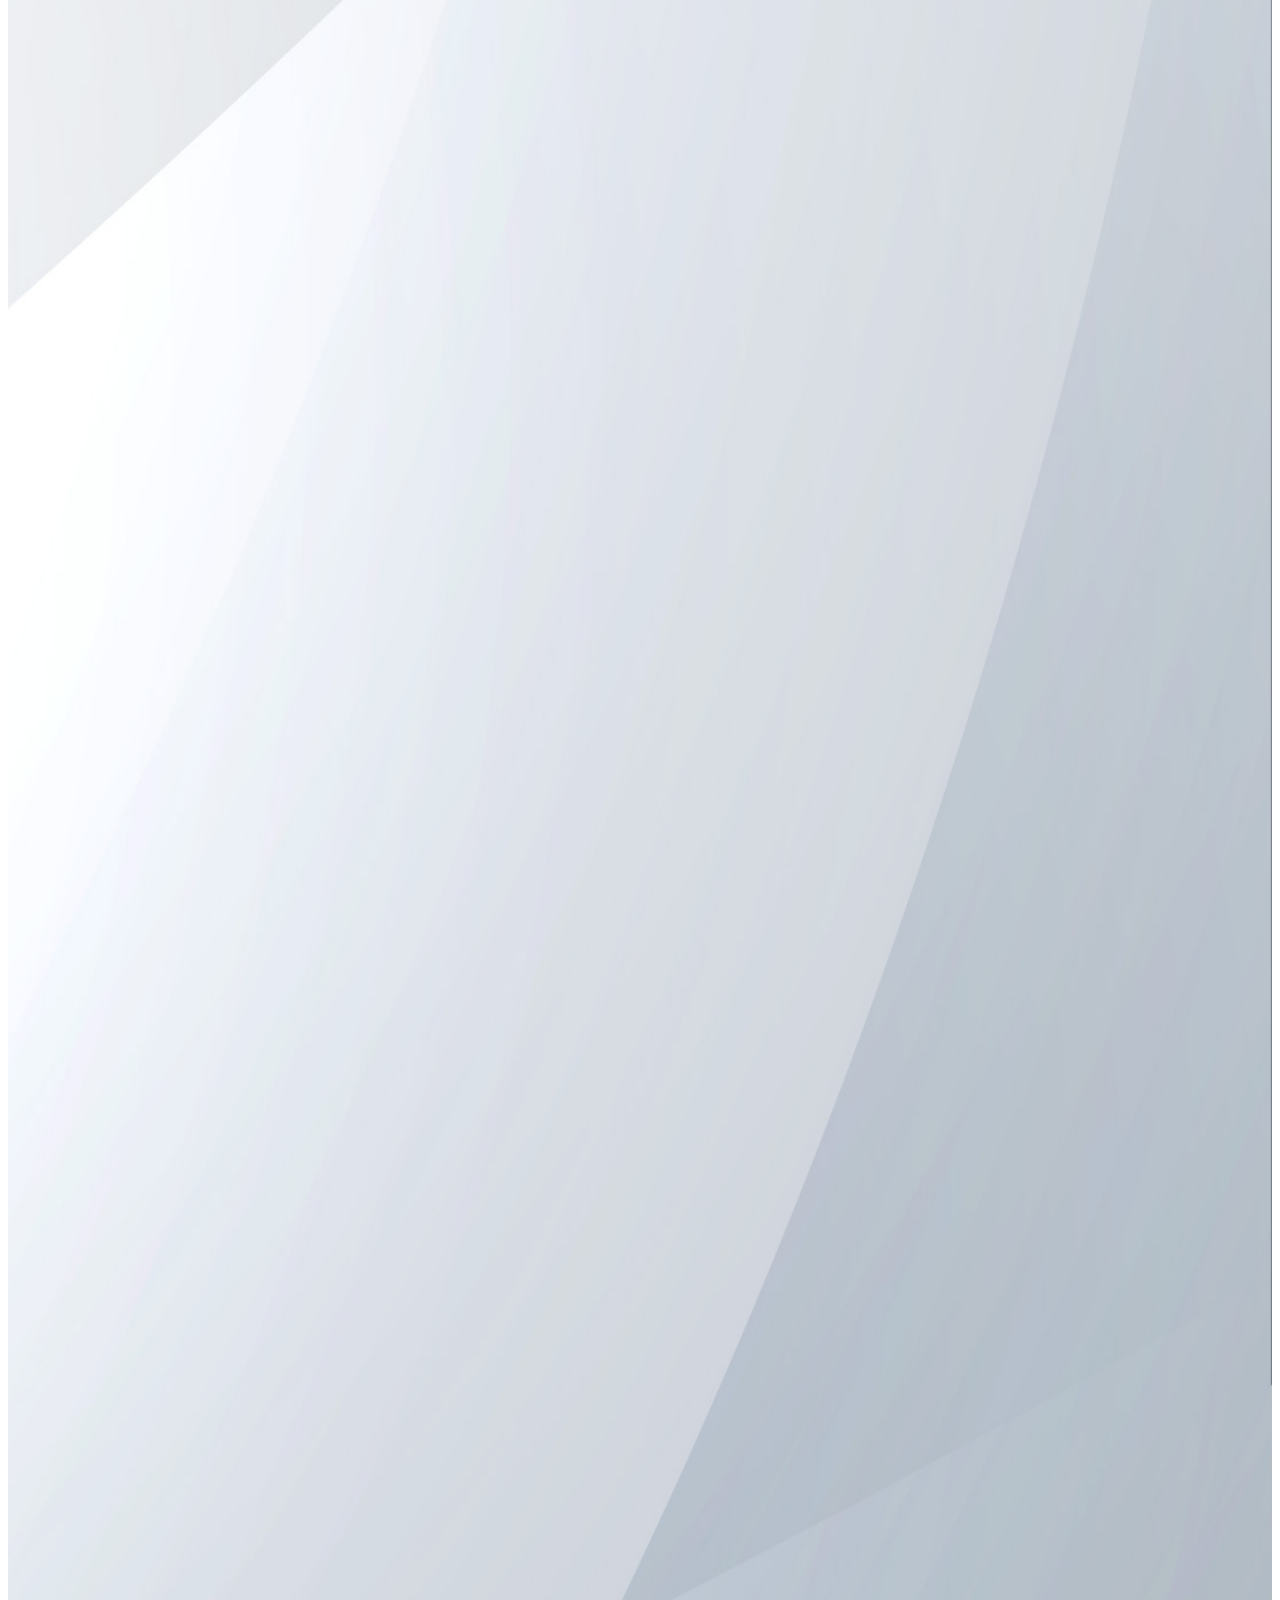
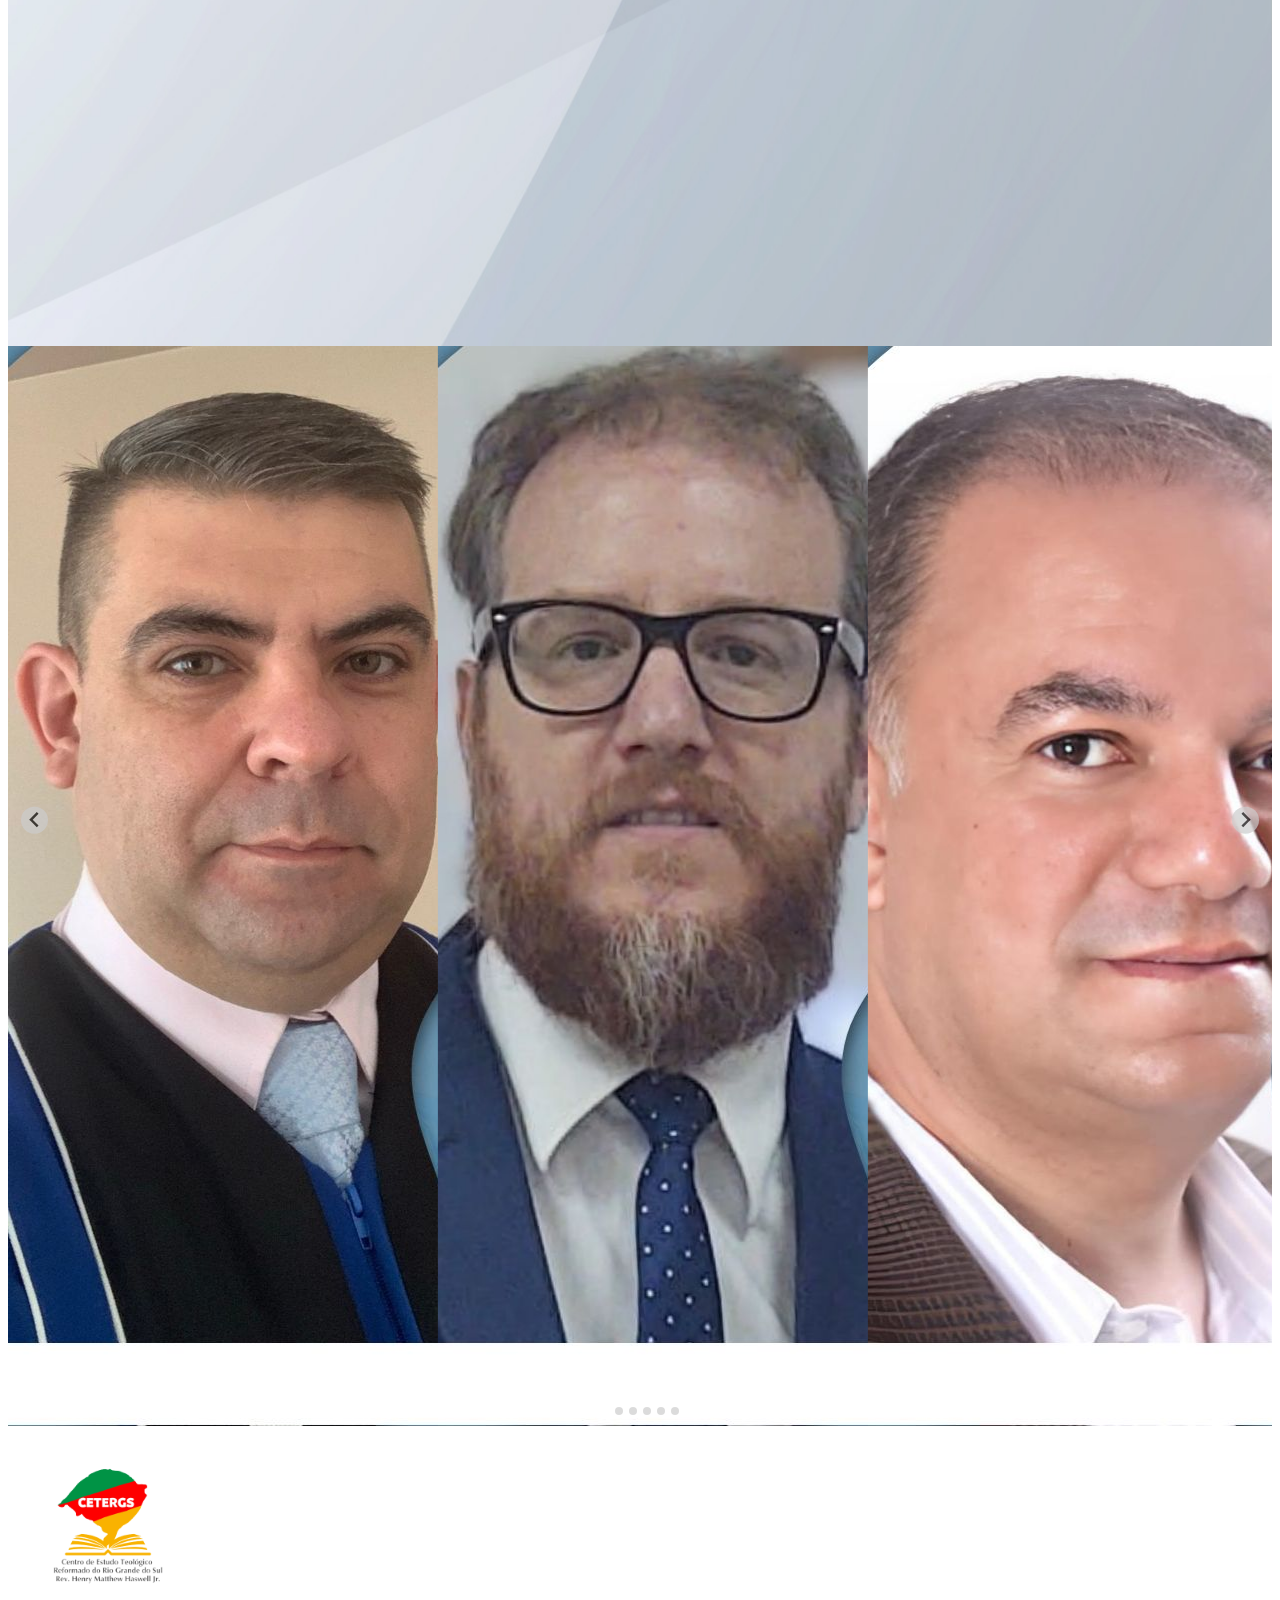
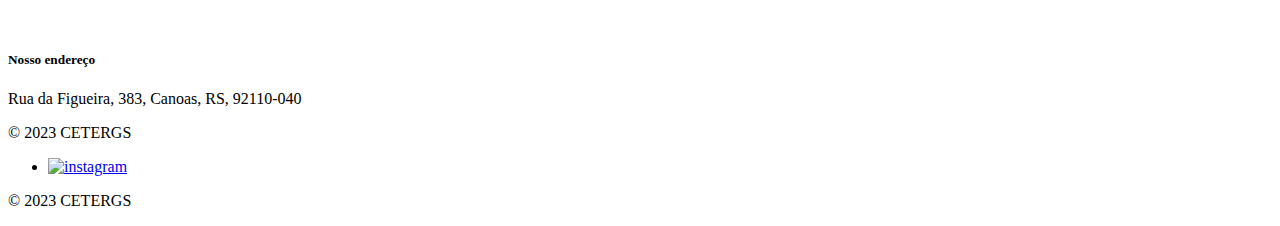
==== commit f2f6b9f3: "modified button label" ====
--- a/index.html
+++ b/index.html
@@ -84,7 +84,7 @@
                 Venha estudar teologia reformada com professores altamente qualificados
               </p>
               <a type="button" class="btn btn-primary rounded-0 btn-lg px-4 me-sm-3 shadow-text" href="#">Saiba mais</a>
-              <a type="button" class="btn btn-primary rounded-0 btn-lg px-4 me-sm-3 shadow-text margin-top-responsive" data-bs-toggle="modal" data-bs-target="#video-aula">Assistir aula gratuíta</a>
+              <a type="button" class="btn btn-primary rounded-0 btn-lg px-4 me-sm-3 shadow-text margin-top-responsive" data-bs-toggle="modal" data-bs-target="#video-aula">Assista aula magna</a>
               <div class="modal" tabindex="-1" id="video-aula" data-bs-backdrop="static" data-bs-keyboard="false" tabindex="-1" aria-labelledby="videoAulaModal" aria-hidden="true">
                 <div class="modal-dialog modal-fullscreen">
                   <div class="modal-content">
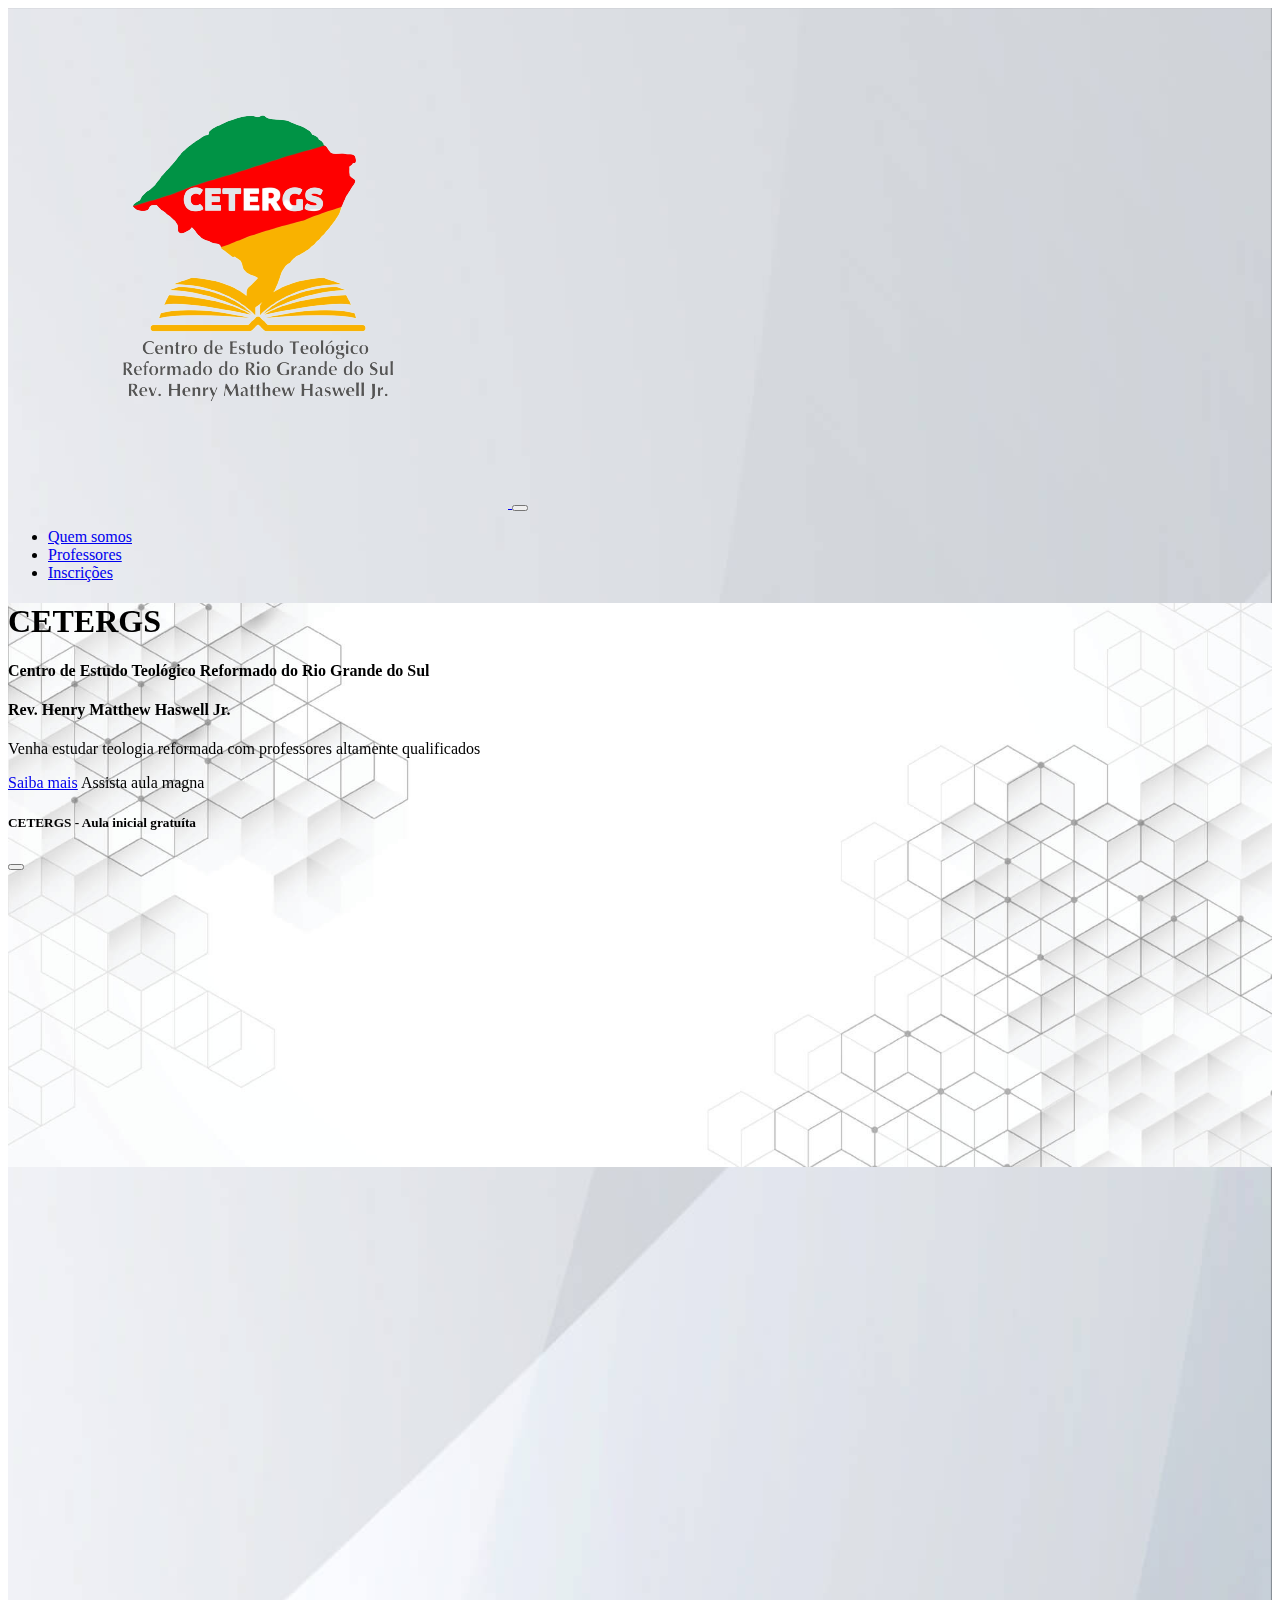
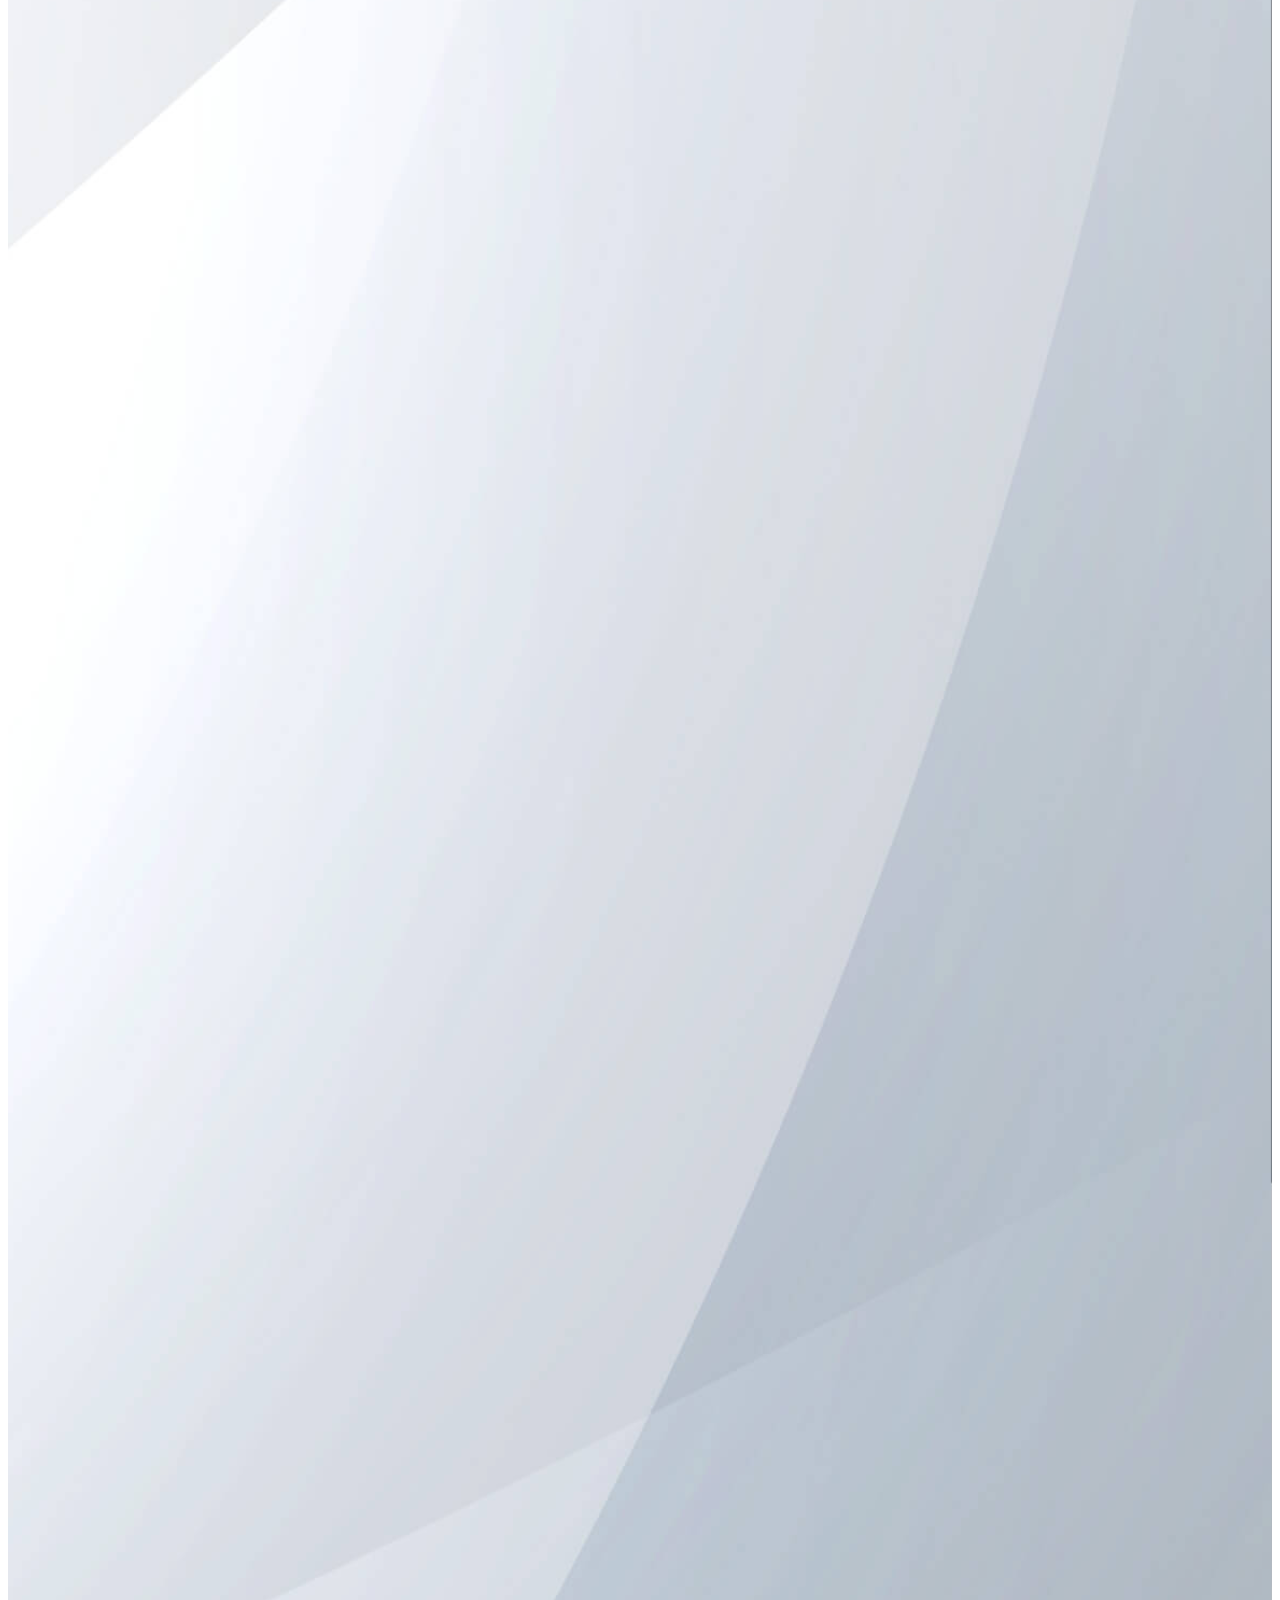
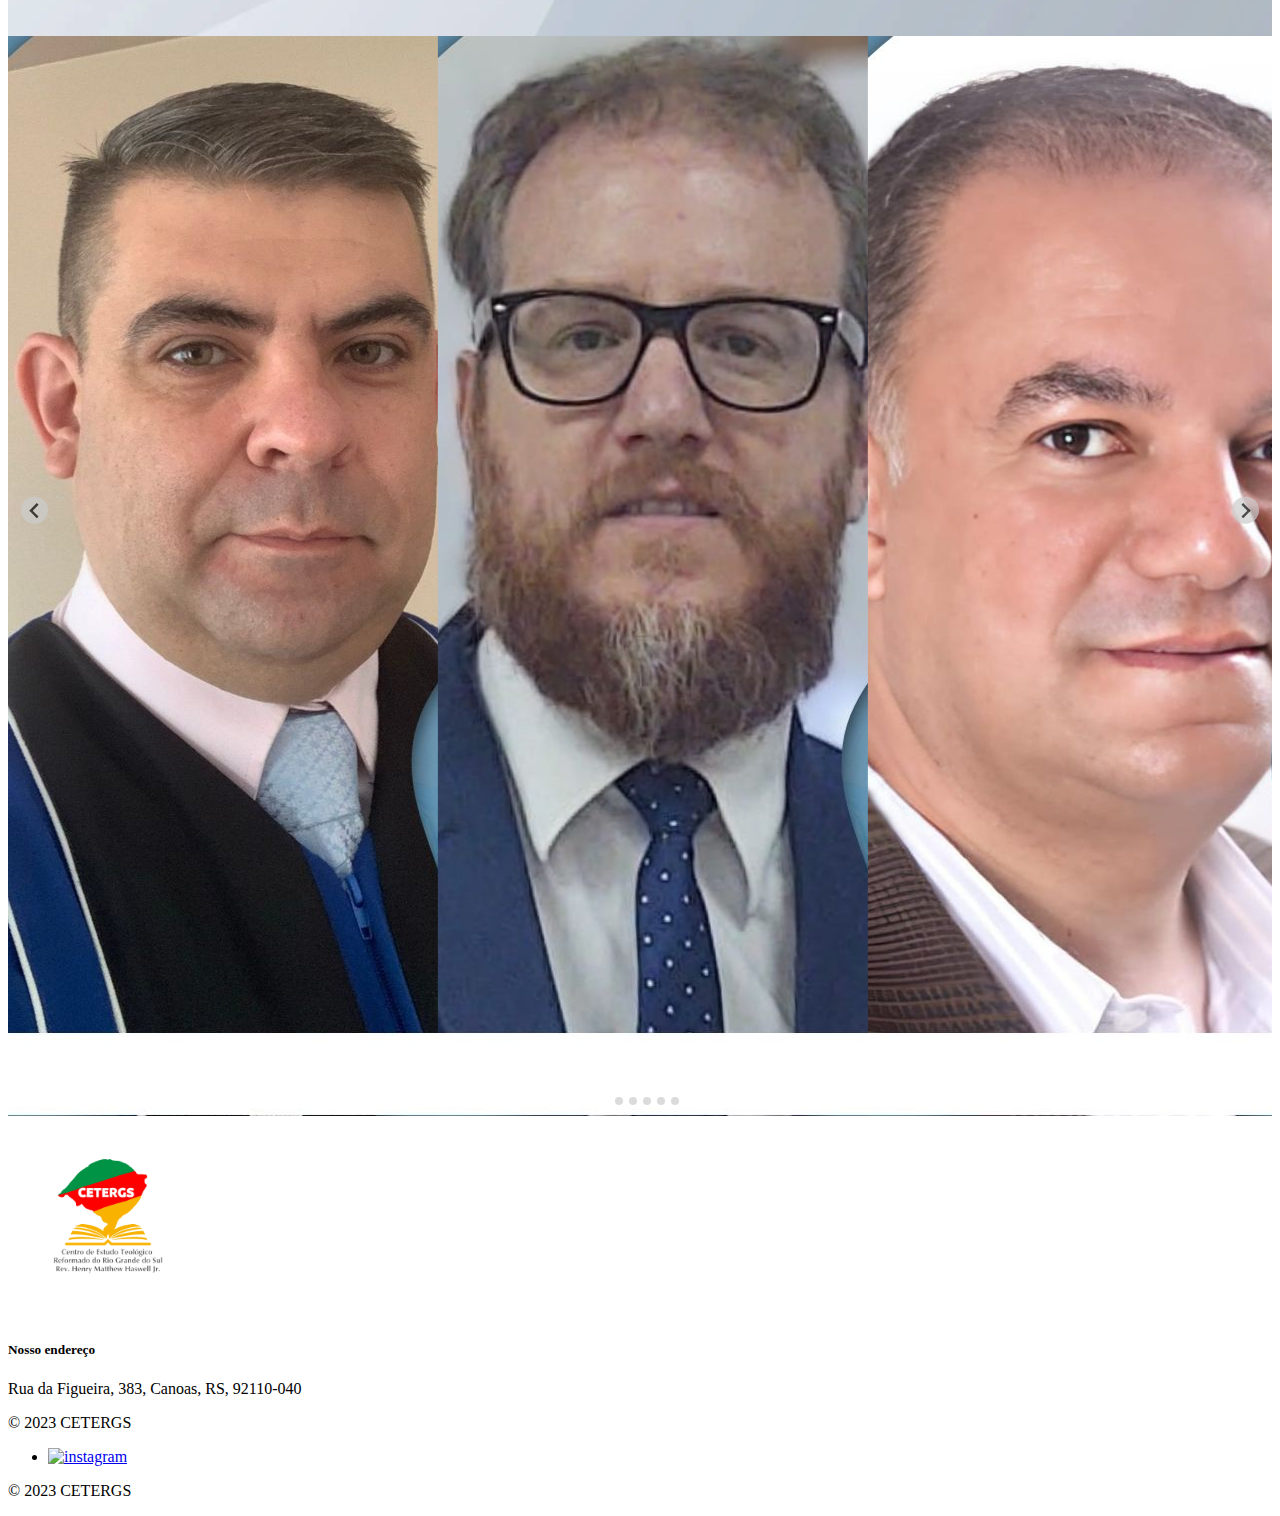
==== commit 5e3771d1: "removed header" ====
--- a/index.html
+++ b/index.html
@@ -34,12 +34,12 @@
 
   <main class="page__main" style="background: url(assets/images/bg-03.jpg) 100% 100%; background-size: cover;">
     <header class="header bg-light bg-gradient">
-      <div class="header__mast border-bottom d-none d-lg-block">
+      <!-- <div class="header__mast border-bottom d-none d-lg-block">
         <div class="container">
           <p class="text-center py-1 m-0"><strong>Vestibular 2023:</strong> Inscrições de 20 de Janeiro a 10 de
             Fevereiro - <a href="https://docs.google.com/forms/d/e/1FAIpQLSdkx_KtBpTE73Qb_1eOFxyDZMbQGol4aZWRlRwKOHK5IpJRhg/viewform" target="_blank" rel="external">Inscrições</a></p>
         </div>
-      </div>
+      </div> -->
       <nav class="header__navbar navbar navbar-expand-lg bg-light-subtle">
         <div class="container">
           <a class="navbar-brand" href="/">
@@ -249,7 +249,7 @@
 
     </section><!-- /section -->
 
-    <section class="page__section"
+    <!-- <section class="page__section"
       style="background: url(assets/images/bg-03.jpg) 0 100%; background-size: cover;" data-aos="fade-up">
       <div class="container-fluid">
         <div class="row">
@@ -279,7 +279,7 @@
           </div>
         </div>
       </div>
-    </section><!-- /section -->
+    </section> -->
 
     <section class="page__section splide" id="professores">
       <div class="container">
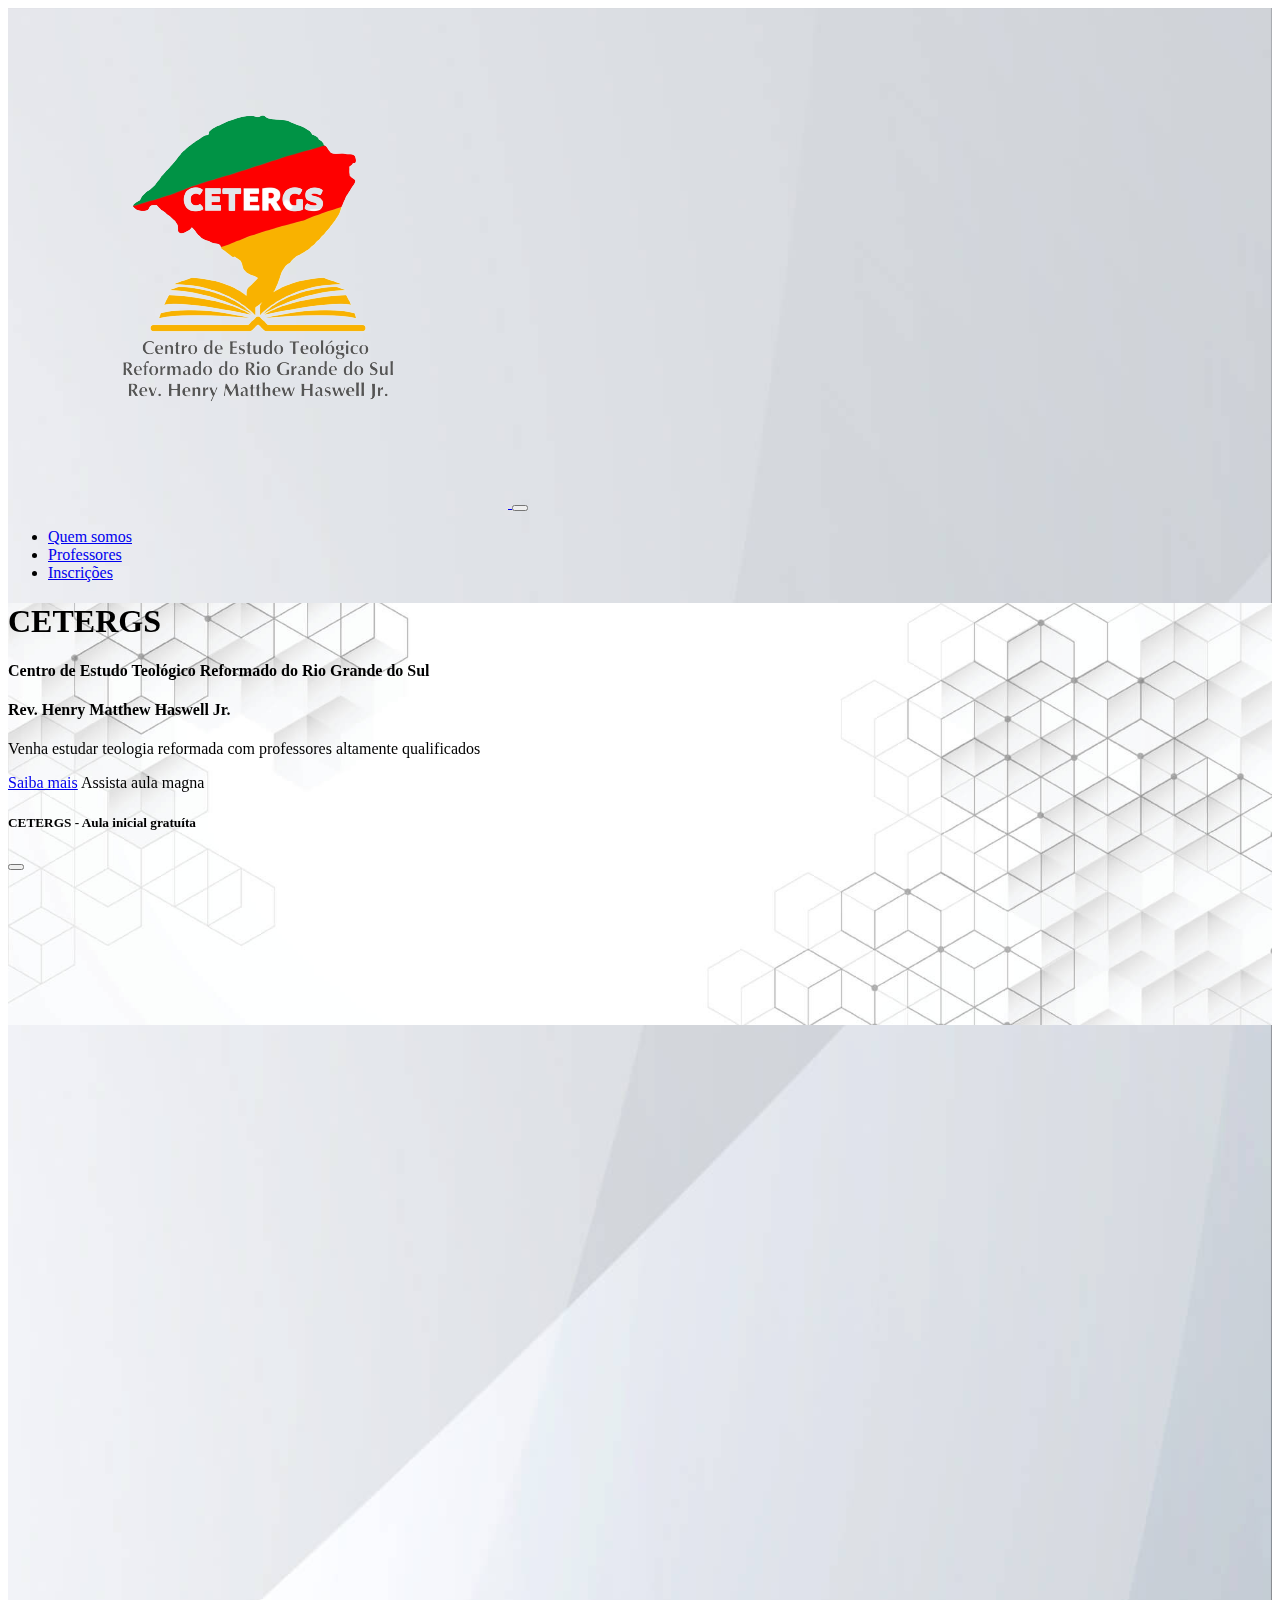
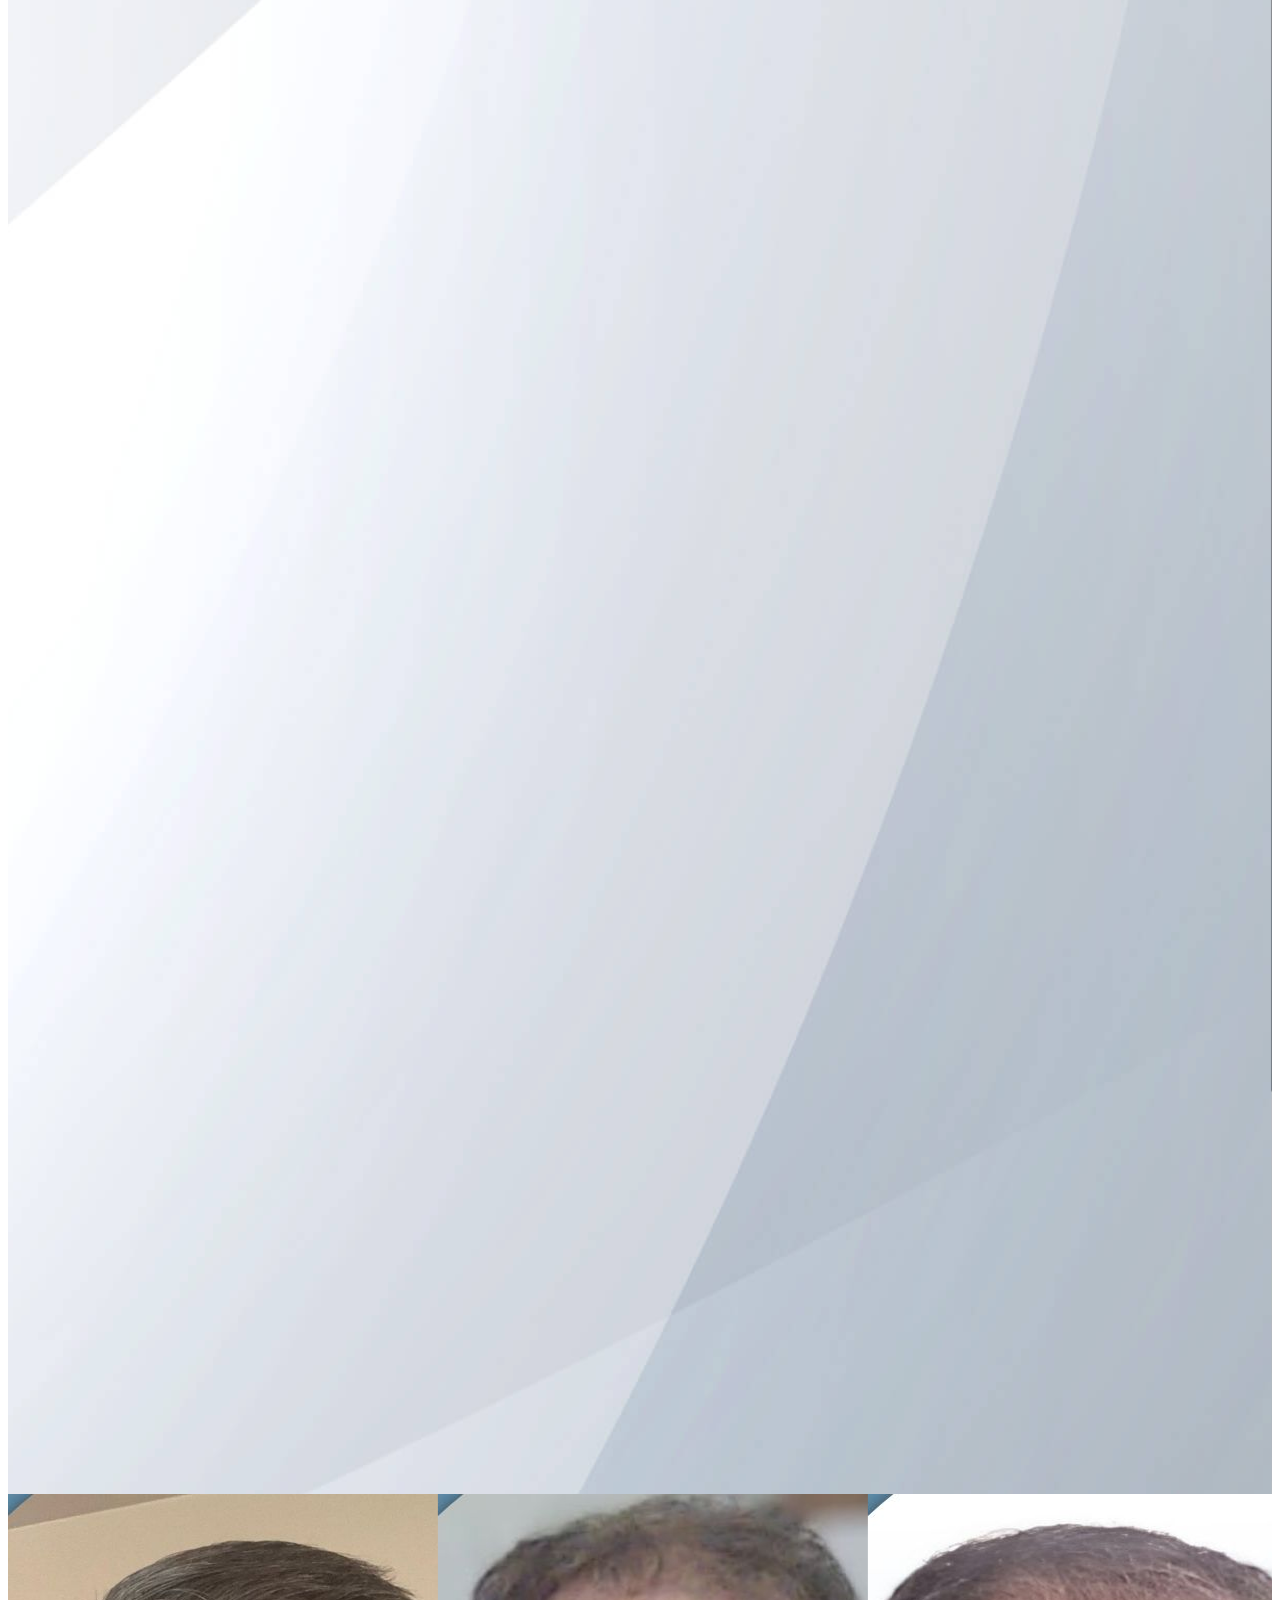
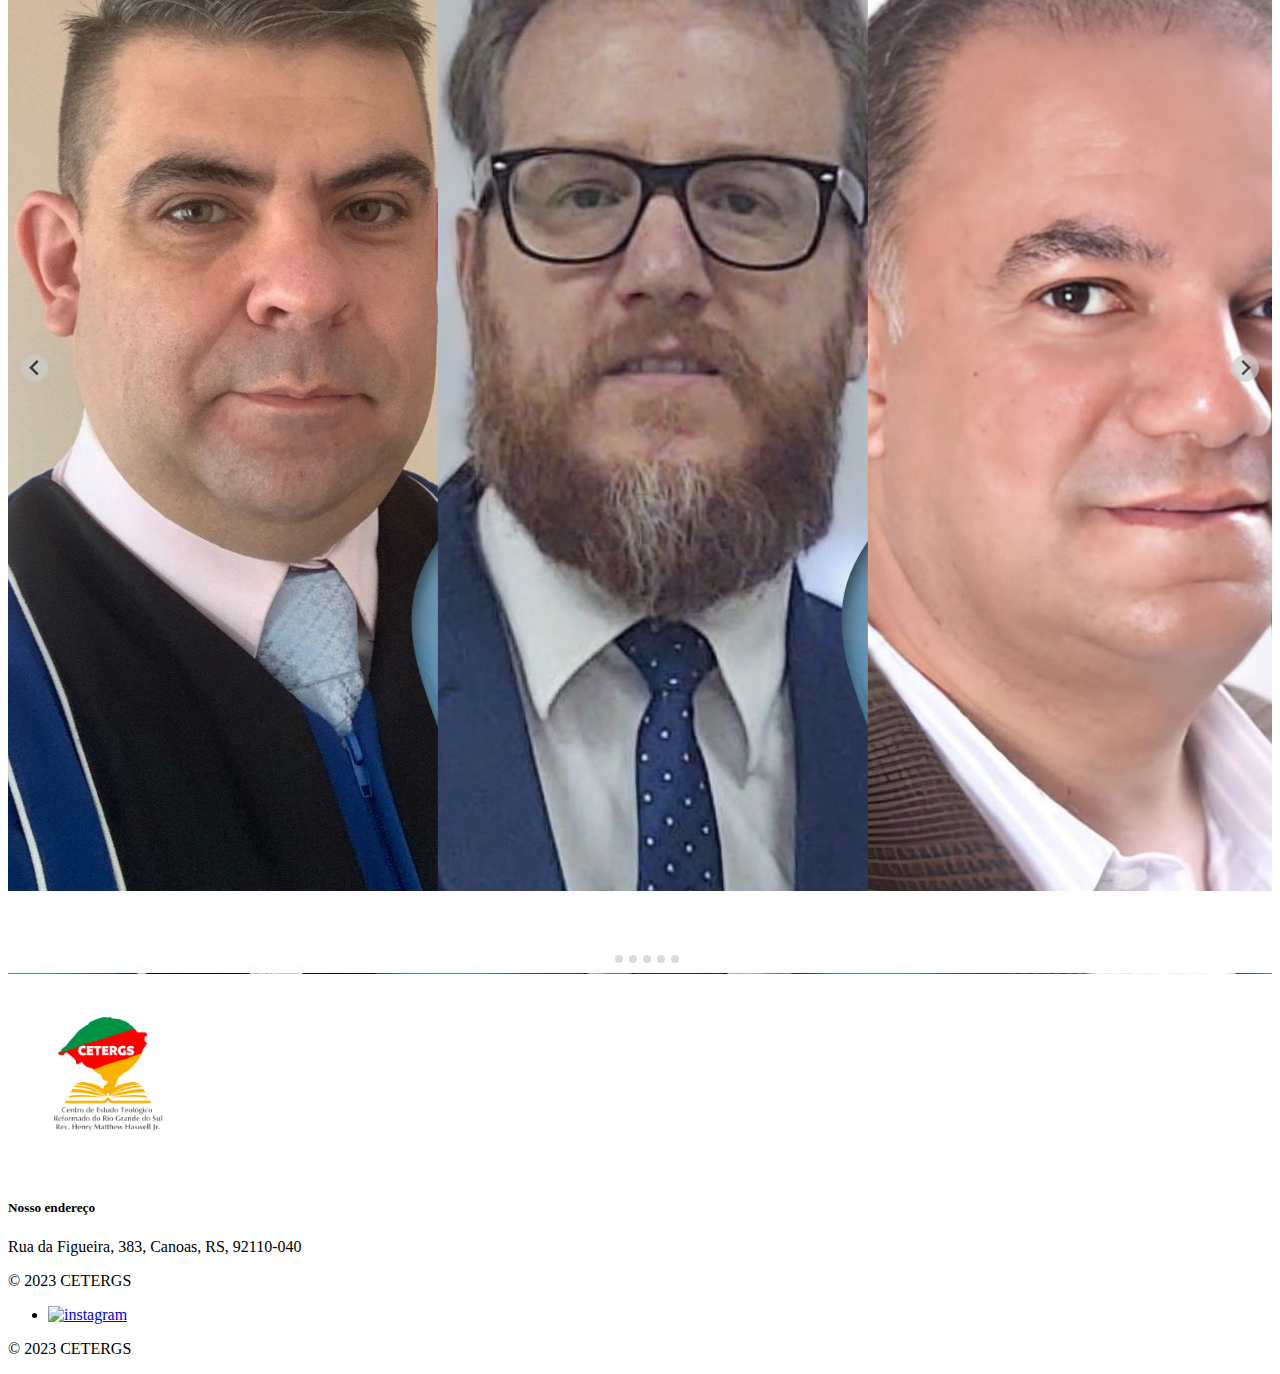
==== commit 8196407c: "hid card right" ====
--- a/index.html
+++ b/index.html
@@ -102,7 +102,7 @@
           </div>
 
           <div class="col-12 col-md-5 col-lg-4">
-            <div class="card w-75 mx-auto bg-primary text-light border-0 shadow-lg" data-aos="fade-left">
+            <!-- <div class="card w-75 mx-auto bg-primary text-light border-0 shadow-lg" data-aos="fade-left">
               <div class="card-body text-center py-5">
                 <img src="assets/images/home-pastor.jpg" alt="" class="rounded-circle mb-4" width="120px">
                 <h2 class="card-title">Hey!</h2>
@@ -112,7 +112,7 @@
                 </p>
                 <h4 class="card-subtitle fs-6">Rev. Henry Matthew Haswell Jr.</h4>
               </div>
-            </div>
+            </div> -->
           </div>
 
         </div>
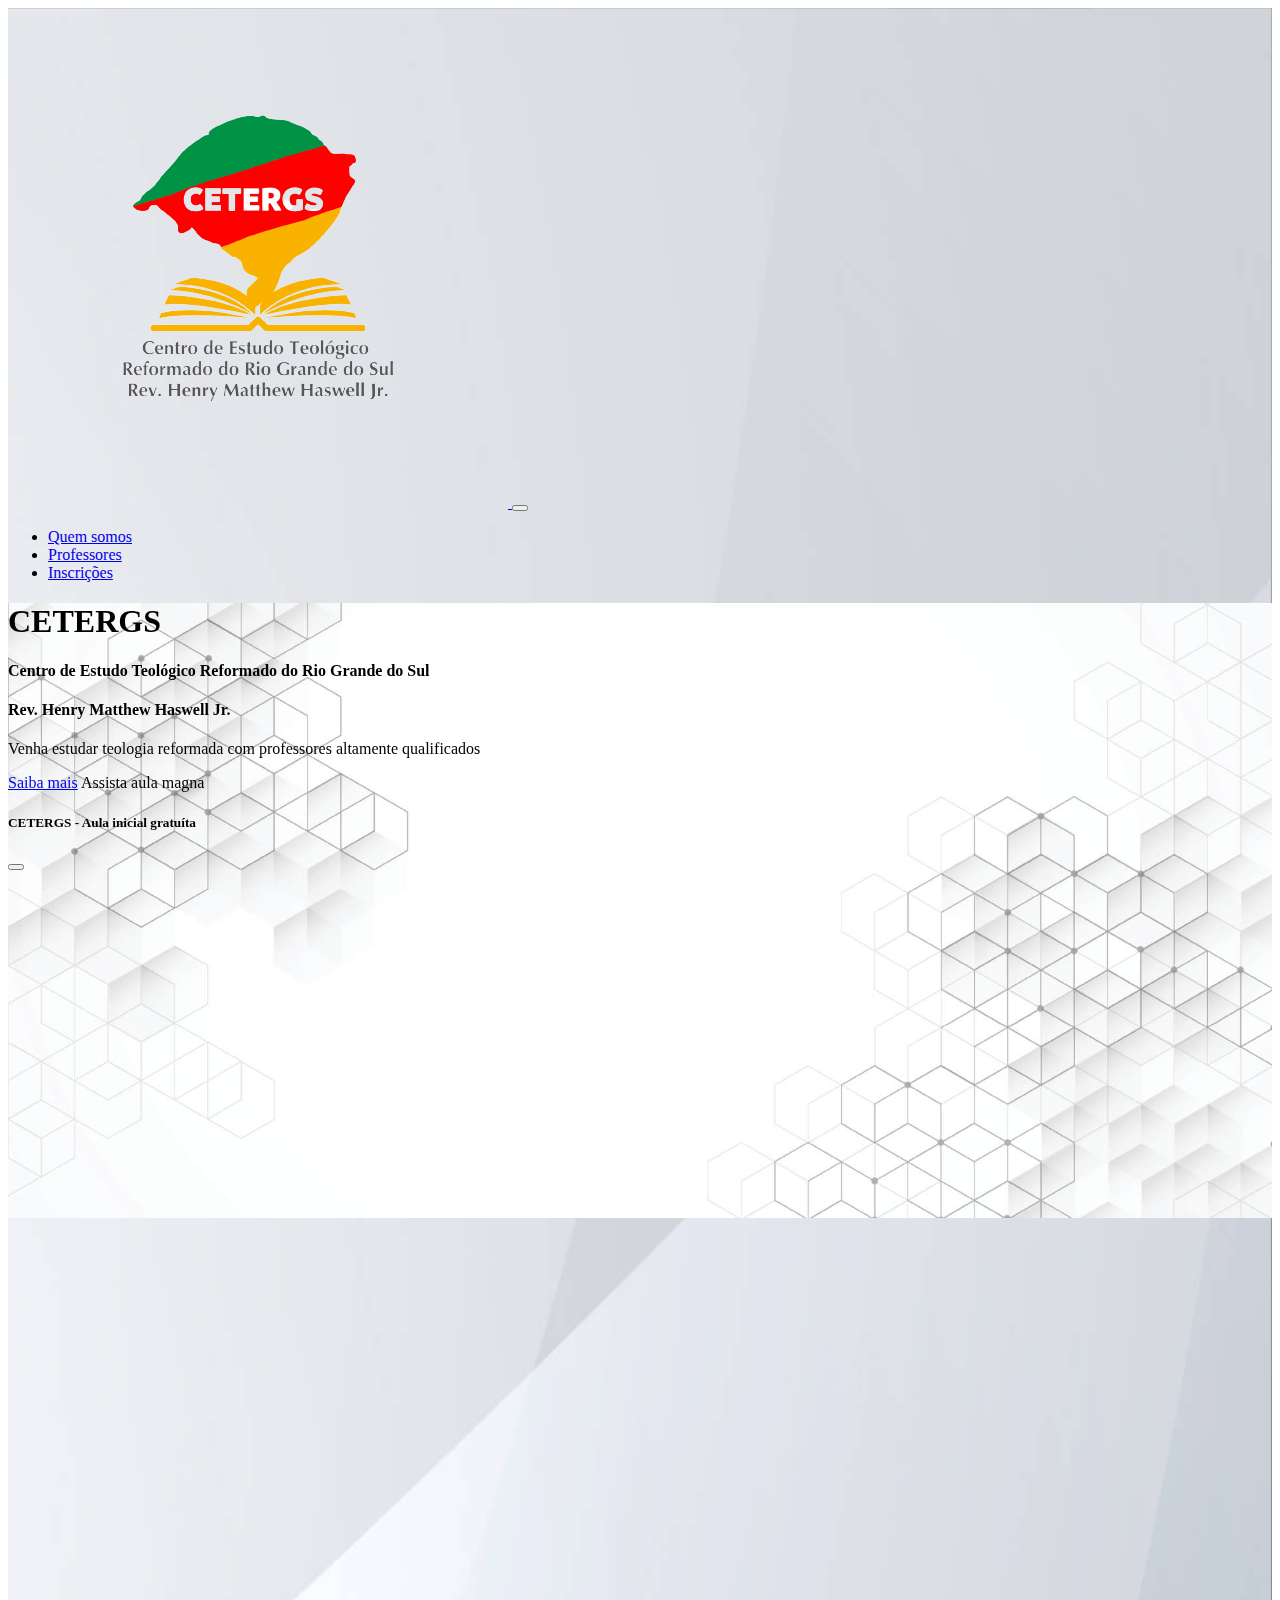
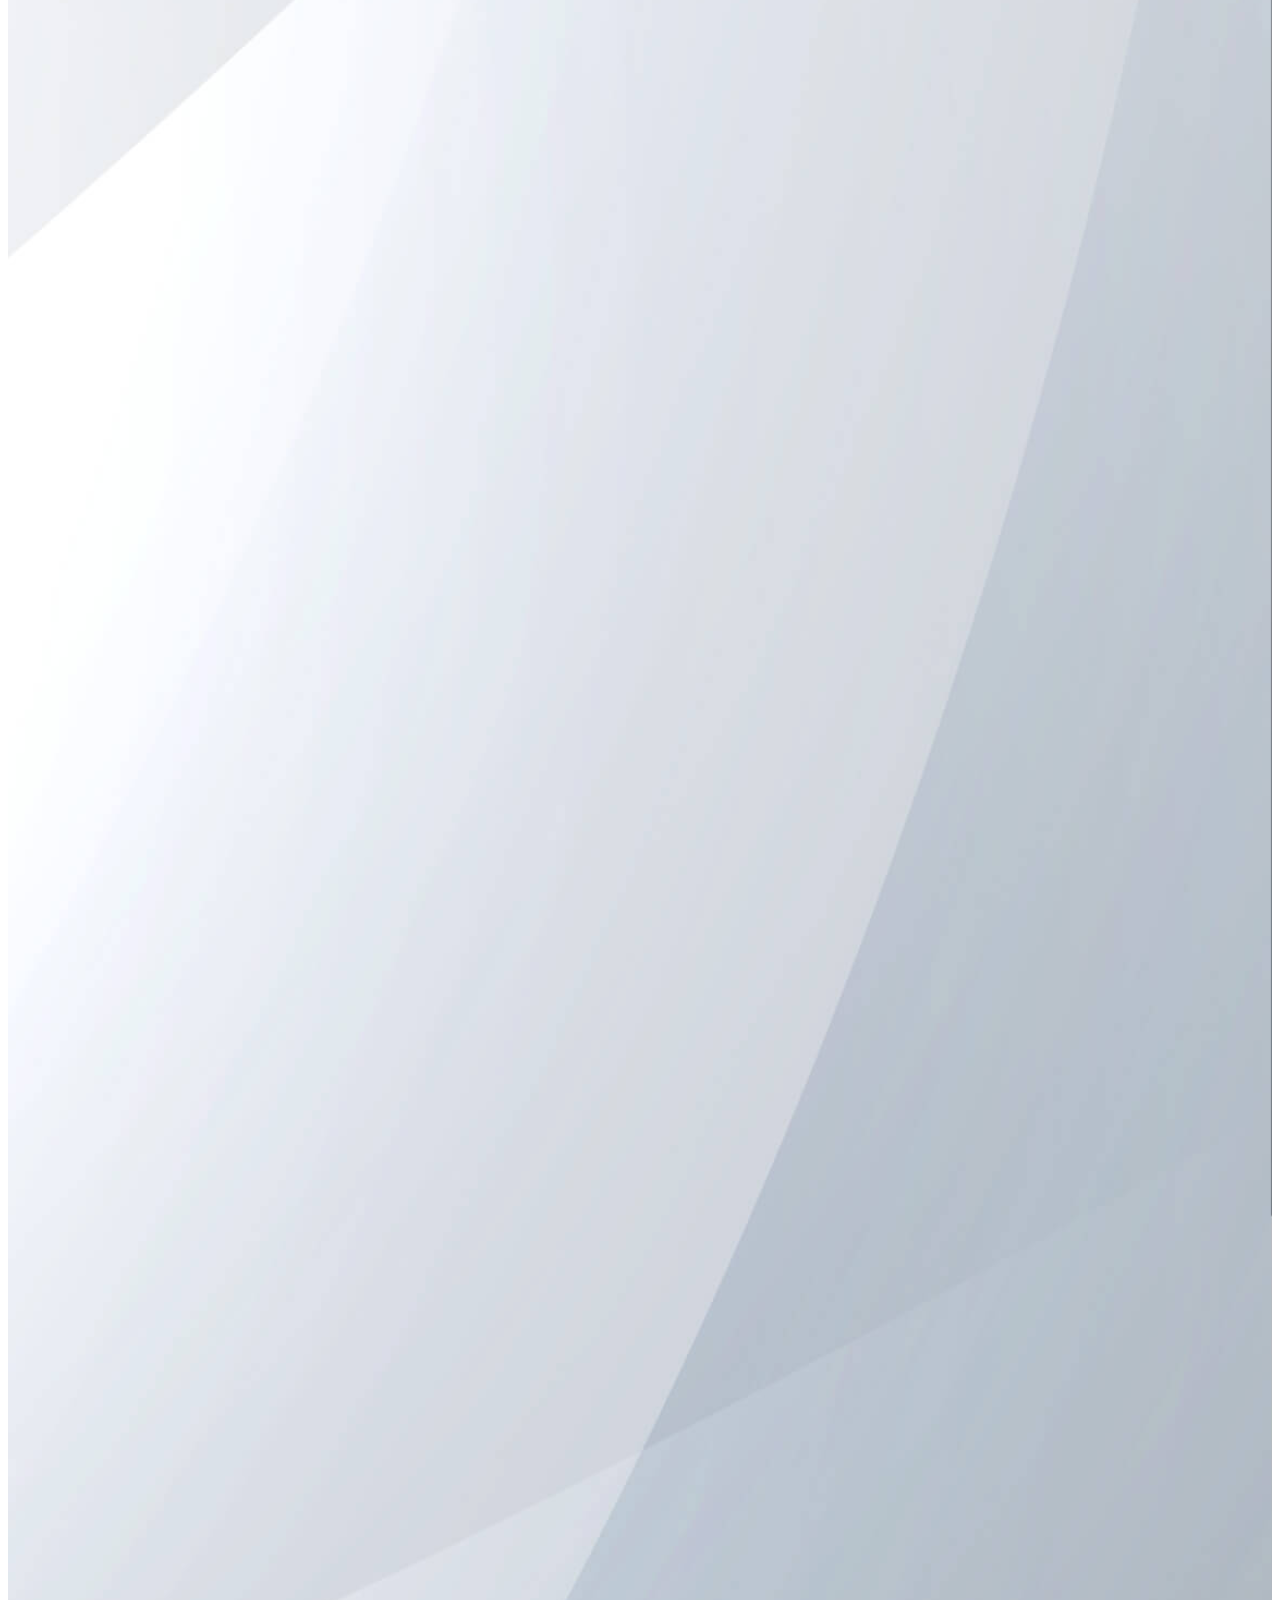
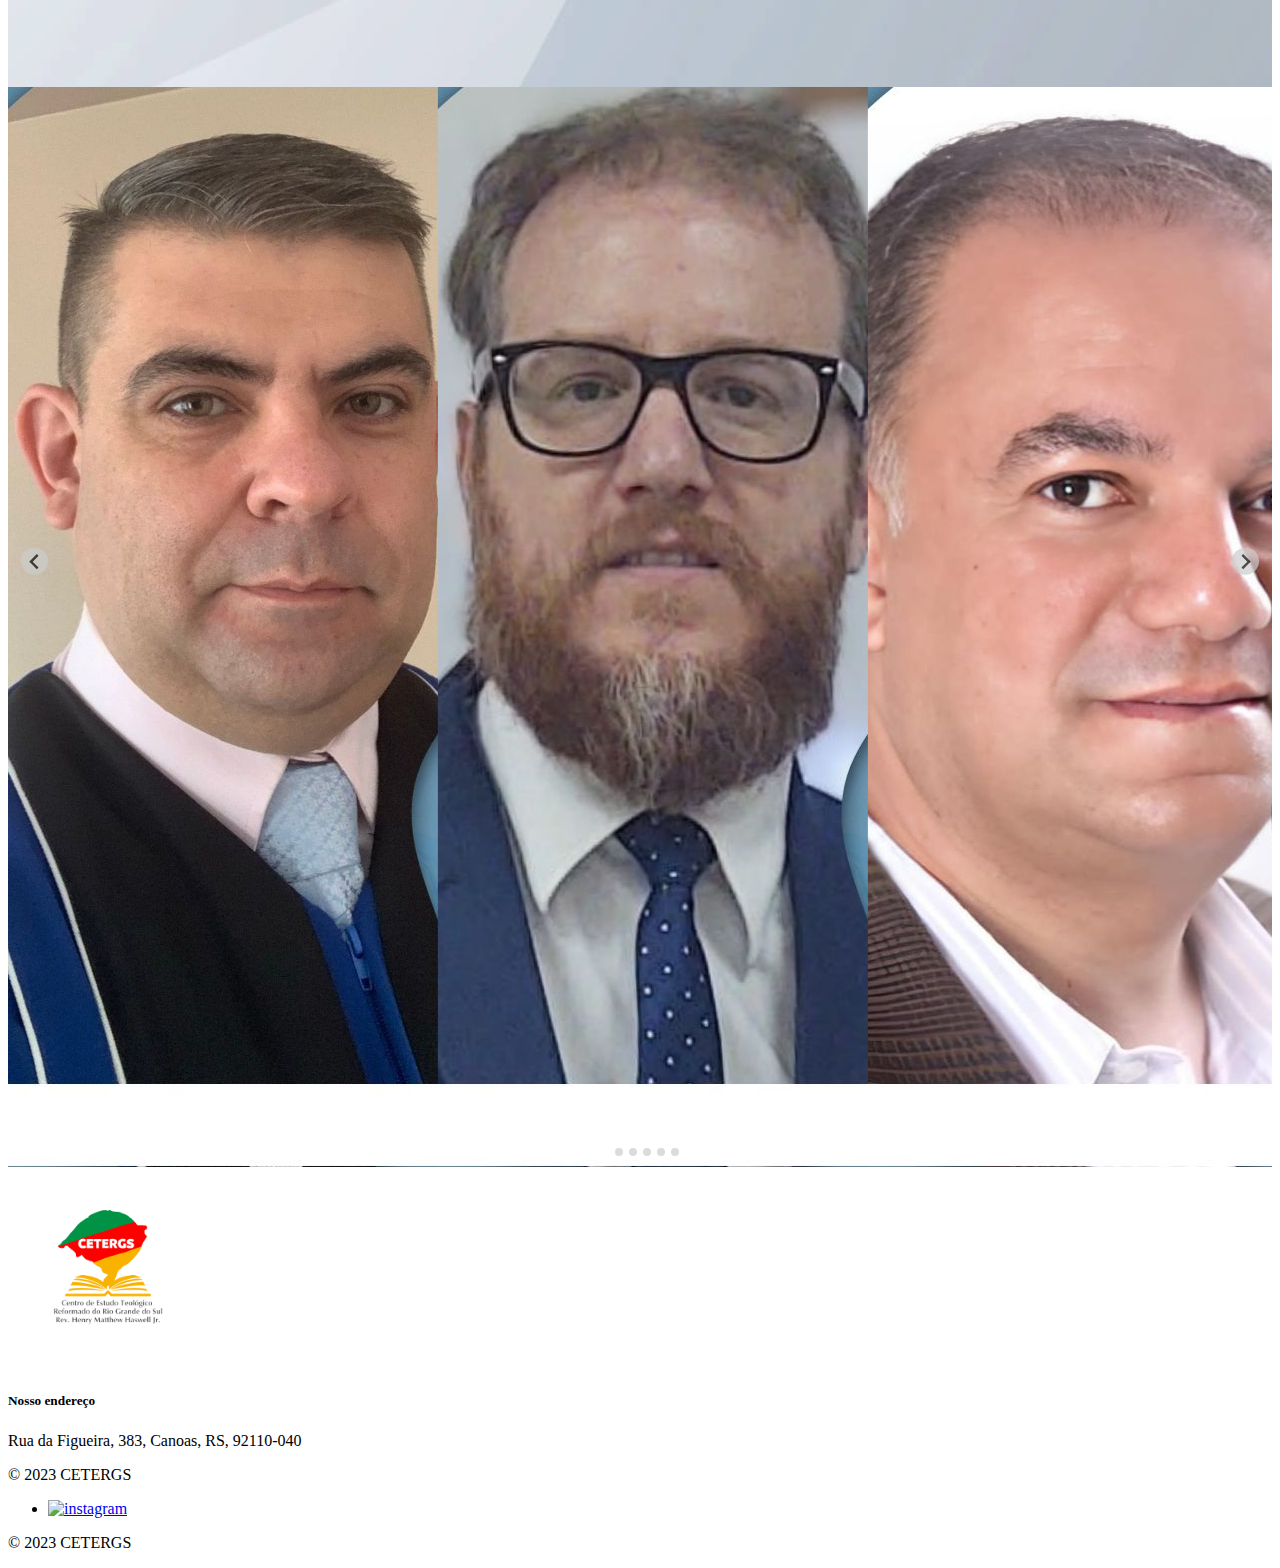
==== commit 84d30629: "henry" ====
--- a/index.html
+++ b/index.html
@@ -32,7 +32,7 @@
 
 <body class="page page-home">
 
-  <main class="page__main" style="background: url(assets/images/bg-03.jpg) 100% 100%; background-size: cover;">
+  <main class="page__main" style="background: url(assets/images/bg-03.jpg) 100% 100%; background-size: cover; overflow: hidden;">
     <header class="header bg-light bg-gradient">
       <!-- <div class="header__mast border-bottom d-none d-lg-block">
         <div class="container">
@@ -54,7 +54,7 @@
           <div class="collapse navbar-collapse" id="navbarSupportedContent">
             <ul class="navbar-nav ms-auto mb-2 mb-lg-0">
               <li class="nav-item">
-                <a class="nav-link" href="/www-cetergs/quem-somos">Quem somos</a>
+                <a class="nav-link" href="/quem-somos">Quem somos</a>
               </li>
               <li class="nav-item">
                 <a class="nav-link" href="#professores">Professores</a>
@@ -102,17 +102,17 @@
           </div>
 
           <div class="col-12 col-md-5 col-lg-4">
-            <!-- <div class="card w-75 mx-auto bg-primary text-light border-0 shadow-lg" data-aos="fade-left">
+            <div class="card w-75 mx-auto bg-primary text-light border-0 shadow-lg" data-aos="fade-left">
               <div class="card-body text-center py-5">
-                <img src="assets/images/home-pastor.jpg" alt="" class="rounded-circle mb-4" width="120px">
-                <h2 class="card-title">Hey!</h2>
-                <p class="my-4">
-                  Lorem ipsum dolor, sit amet consectetur adipisicing elit. Similique dolorem blanditiis sequi ex eum
-                  qui corrupti.
+                <div style="aspect-ratio: 4 / 4; overflow: hidden; width: 120px; margin: auto;" class="rounded-circle mb-2">
+                  <img src="assets/images/rev-henry.jpeg" alt="rev henry" style="object-fit: cover; width: 100%;">
+                </div>
+                <p class="my-3">
+                  “Precisamos investir na capacitação teológica da liderança local para que homens de Deus possam dar continuidade a obra de expansão da igreja no RS”.
                 </p>
                 <h4 class="card-subtitle fs-6">Rev. Henry Matthew Haswell Jr.</h4>
               </div>
-            </div> -->
+            </div>
           </div>
 
         </div>
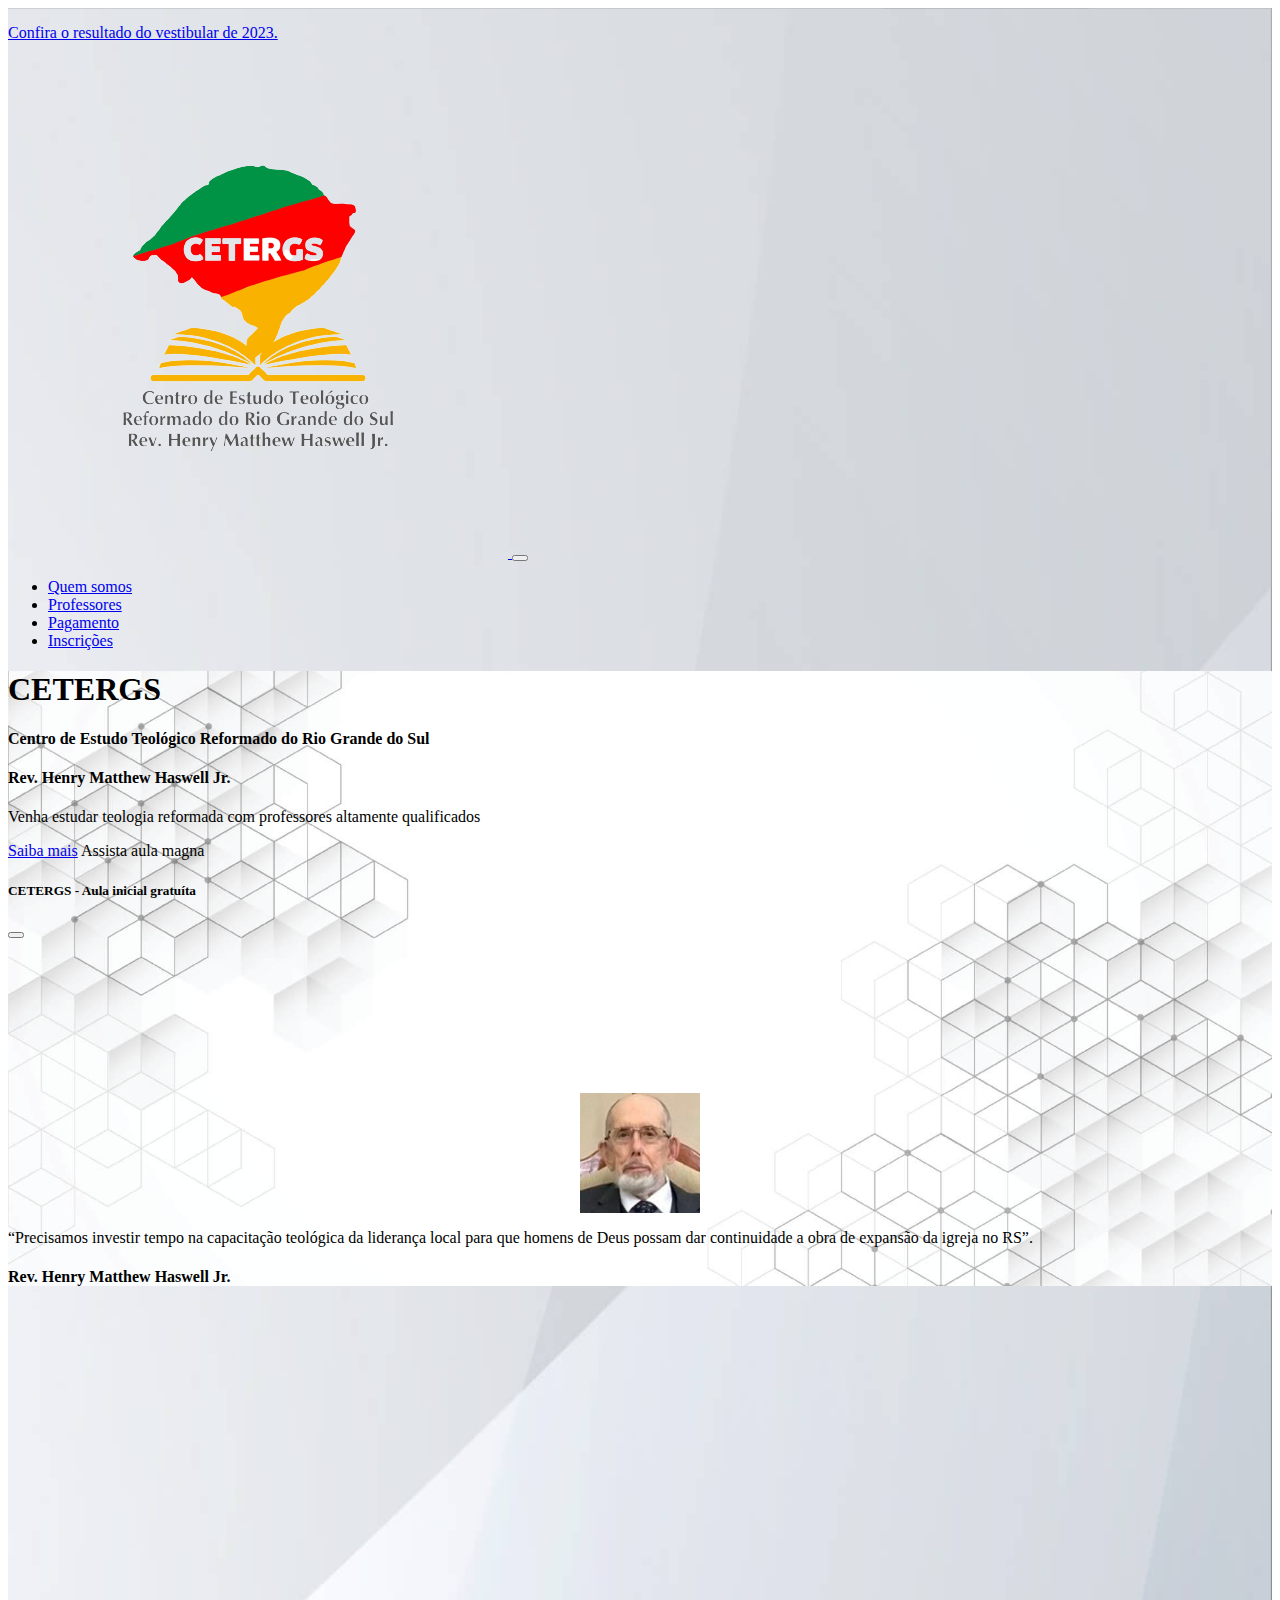
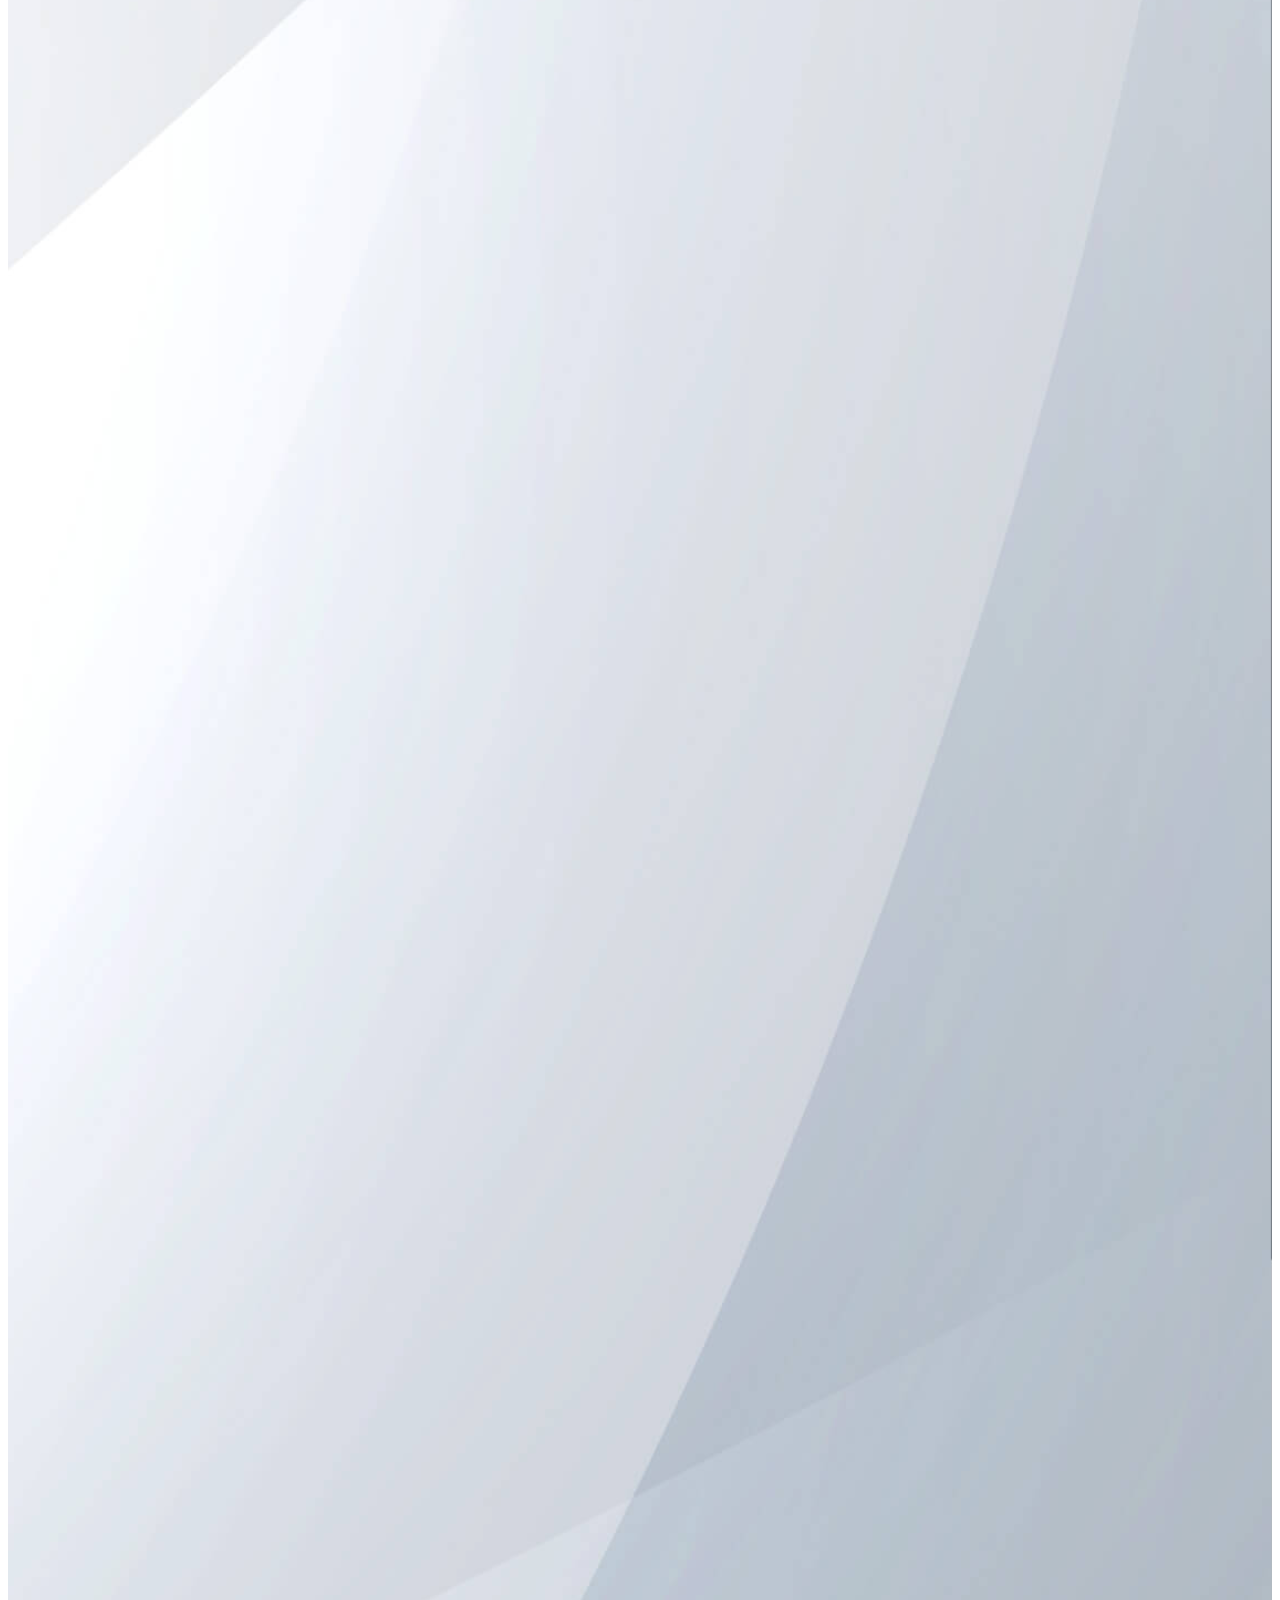
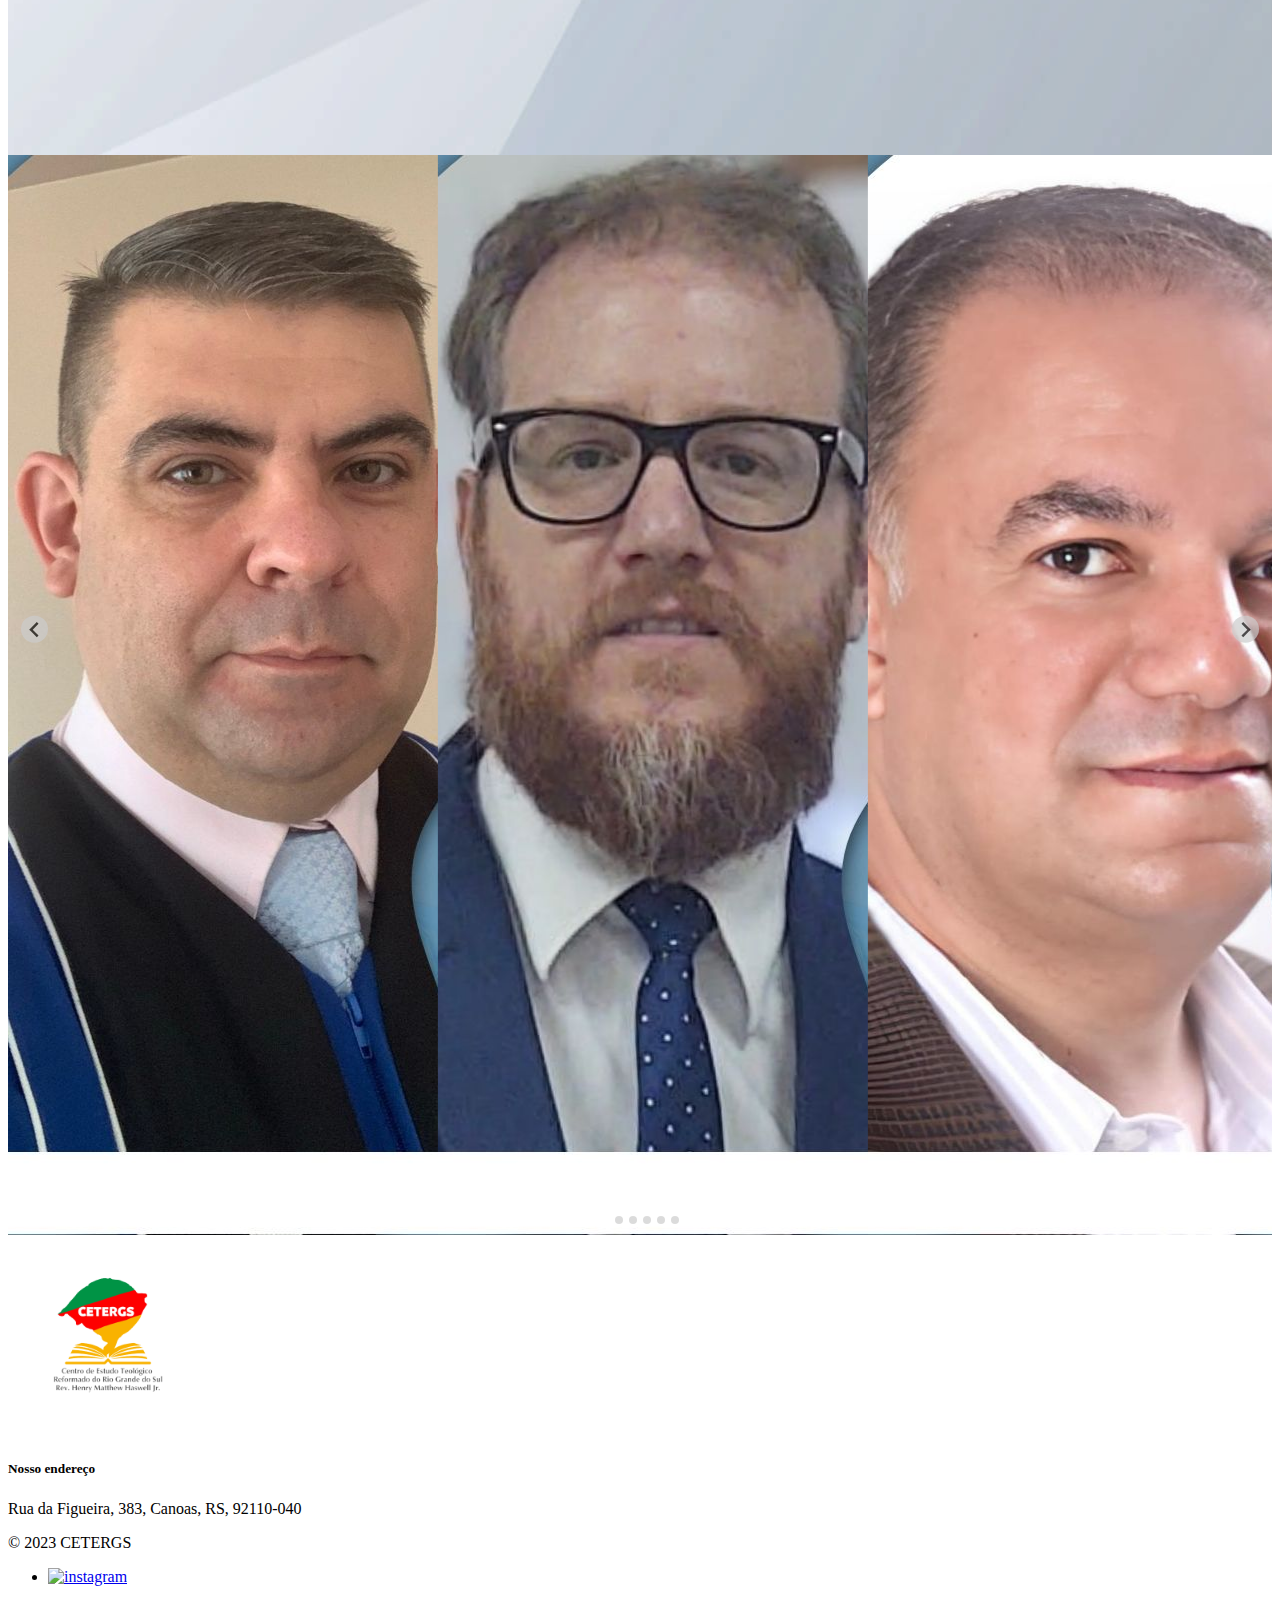
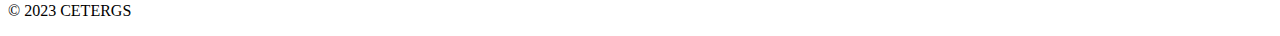
==== commit 32f97ef6: "update" ====
--- a/index.html
+++ b/index.html
@@ -5,10 +5,9 @@
   <meta charset="UTF-8">
   <meta http-equiv="X-UA-Compatible" content="IE=edge">
   <meta name="viewport" content="width=device-width, initial-scale=1.0">
-  <meta name="description"
-    content="Uma Igreja calvinista que busca ter caráter cristão autêntico, disposta a estender seu amor a todos que se achegam a ela.">
+  <meta name="description" content="Centro de Estudo Teológico Reformado do Rio Grande do Sul Rev. Henry Matthew Haswell Jr.">
   <link rel="icon" type="image/x-icon" href="./assets/images/favicon.ico">
-  <title>CETERGS</title>
+  <title>CETERGS - Centro de Estudo Teológico Reformado do Rio Grande do Sul</title>
   <link rel="stylesheet" href="./assets/styles/pages-home.css" defer>
   <link rel="stylesheet" href="./assets/styles/styles.css" defer>
   <link href="https://cdn.jsdelivr.net/npm/bootstrap@5.3.0-alpha1/dist/css/bootstrap.min.css" rel="stylesheet"
@@ -19,27 +18,32 @@
     async></script>
   <script src="https://cdn.jsdelivr.net/npm/@splidejs/splide@4.1.4/dist/js/splide.min.js" integrity="sha256-FZsW7H2V5X9TGinSjjwYJ419Xka27I8XPDmWryGlWtw=" crossorigin="anonymous"></script>
   <link rel="stylesheet" href="https://cdn.jsdelivr.net/npm/@splidejs/splide@4.1.4/dist/css/splide.min.css" integrity="sha256-5uKiXEwbaQh9cgd2/5Vp6WmMnsUr3VZZw0a8rKnOKNU=" crossorigin="anonymous">
-  <!-- Google tag (gtag.js) -->
-  <script async src="https://www.googletagmanager.com/gtag/js?id=G-RTJJ5DT8W0"></script>
-  <script>
-    window.dataLayer = window.dataLayer || [];
-    function gtag() { dataLayer.push(arguments); }
-    gtag('js', new Date());
-
-    gtag('config', 'G-RTJJ5DT8W0');
-  </script>
+    <!-- Google Tag Manager -->
+  <!-- <script>(function(w,d,s,l,i){w[l]=w[l]||[];w[l].push({'gtm.start':
+    new Date().getTime(),event:'gtm.js'});var f=d.getElementsByTagName(s)[0],
+    j=d.createElement(s),dl=l!='dataLayer'?'&l='+l:'';j.async=true;j.src=
+    'https://www.googletagmanager.com/gtm.js?id='+i+dl;f.parentNode.insertBefore(j,f);
+    })(window,document,'script','dataLayer','GTM-5S6Z297');</script> -->
+    <!-- End Google Tag Manager -->
 </head>
 
 <body class="page page-home">
-
+  <!-- Google Tag Manager (noscript) -->
+  <!-- <noscript><iframe src="https://www.googletagmanager.com/ns.html?id=GTM-5S6Z297"
+    height="0" width="0" style="display:none;visibility:hidden"></iframe></noscript> -->
+  <!-- End Google Tag Manager (noscript) -->
   <main class="page__main" style="background: url(assets/images/bg-03.jpg) 100% 100%; background-size: cover; overflow: hidden;">
     <header class="header bg-light bg-gradient">
-      <!-- <div class="header__mast border-bottom d-none d-lg-block">
+      <div class="header__mast border-bottom d-lg-block">
         <div class="container">
-          <p class="text-center py-1 m-0"><strong>Vestibular 2023:</strong> Inscrições de 20 de Janeiro a 10 de
-            Fevereiro - <a href="https://docs.google.com/forms/d/e/1FAIpQLSdkx_KtBpTE73Qb_1eOFxyDZMbQGol4aZWRlRwKOHK5IpJRhg/viewform" target="_blank" rel="external">Inscrições</a></p>
-        </div>
-      </div> -->
+          <p class="text-center py-1 m-0">
+            <!-- <strong>Resultado:</strong> -->
+            <a href="/assets/files/202301-vestibular-resultado.pdf" target="_blank" rel="external">
+              Confira o resultado do vestibular de 2023.
+            </a>
+          </p>
+        </div>
+      </div>
       <nav class="header__navbar navbar navbar-expand-lg bg-light-subtle">
         <div class="container">
           <a class="navbar-brand" href="/">
@@ -54,12 +58,15 @@
           <div class="collapse navbar-collapse" id="navbarSupportedContent">
             <ul class="navbar-nav ms-auto mb-2 mb-lg-0">
               <li class="nav-item">
-                <a class="nav-link" href="/quem-somos">Quem somos</a>
+                <a class="nav-link" href="/quem-somos.html">Quem somos</a>
               </li>
               <li class="nav-item">
                 <a class="nav-link" href="#professores">Professores</a>
               </li>
               <li class="nav-item">
+                <a class="nav-link" href="/pagamento.html">Pagamento</a>
+              </li>
+              <li class="nav-item">
                 <a class="nav-link btn btn-primary text-light" target="_blank" rel="external" href="https://docs.google.com/forms/d/e/1FAIpQLSdkx_KtBpTE73Qb_1eOFxyDZMbQGol4aZWRlRwKOHK5IpJRhg/viewform">Inscrições</a>
               </li>
             </ul>
@@ -76,14 +83,14 @@
         <div class="row align-items-center">
 
           <div class="col-12 col-md-7 col-lg-8">
-            <div class="px-4 pt-5 my-5 page__section__lead" data-aos="fade-in">
+            <div class="px-4 pt-5 my-5 page__section__lead">
               <h1 class="display-1 fw-bold">CETERGS</h1>
               <h4 class="display-5 fw-bold">Centro de Estudo Teológico Reformado do Rio Grande do Sul</h4>
               <h4 class="display-6 fw-bold">Rev. Henry Matthew Haswell Jr.</h4>
               <p class="lead fs-3 my-5">
                 Venha estudar teologia reformada com professores altamente qualificados
               </p>
-              <a type="button" class="btn btn-primary rounded-0 btn-lg px-4 me-sm-3 shadow-text" href="#">Saiba mais</a>
+              <a type="button" class="btn btn-primary rounded-0 btn-lg px-4 me-sm-3 shadow-text margin-top-responsive" href="#saiba-mais">Saiba mais</a>
               <a type="button" class="btn btn-primary rounded-0 btn-lg px-4 me-sm-3 shadow-text margin-top-responsive" data-bs-toggle="modal" data-bs-target="#video-aula">Assista aula magna</a>
               <div class="modal" tabindex="-1" id="video-aula" data-bs-backdrop="static" data-bs-keyboard="false" tabindex="-1" aria-labelledby="videoAulaModal" aria-hidden="true">
                 <div class="modal-dialog modal-fullscreen">
@@ -102,13 +109,13 @@
           </div>
 
           <div class="col-12 col-md-5 col-lg-4">
-            <div class="card w-75 mx-auto bg-primary text-light border-0 shadow-lg" data-aos="fade-left">
+            <div class="card w-75 mx-auto bg-primary text-light border-0 shadow-lg">
               <div class="card-body text-center py-5">
                 <div style="aspect-ratio: 4 / 4; overflow: hidden; width: 120px; margin: auto;" class="rounded-circle mb-2">
                   <img src="assets/images/rev-henry.jpeg" alt="rev henry" style="object-fit: cover; width: 100%;">
                 </div>
                 <p class="my-3">
-                  “Precisamos investir na capacitação teológica da liderança local para que homens de Deus possam dar continuidade a obra de expansão da igreja no RS”.
+                  “Precisamos investir tempo na capacitação teológica da liderança local para que homens de Deus possam dar continuidade a obra de expansão da igreja no RS”.
                 </p>
                 <h4 class="card-subtitle fs-6">Rev. Henry Matthew Haswell Jr.</h4>
               </div>
@@ -123,7 +130,7 @@
 
     <div class="fusion-section"></div>
 
-    <section class="page__section">
+    <section class="page__section" id="saiba-mais">
 
       <div class="container">
 
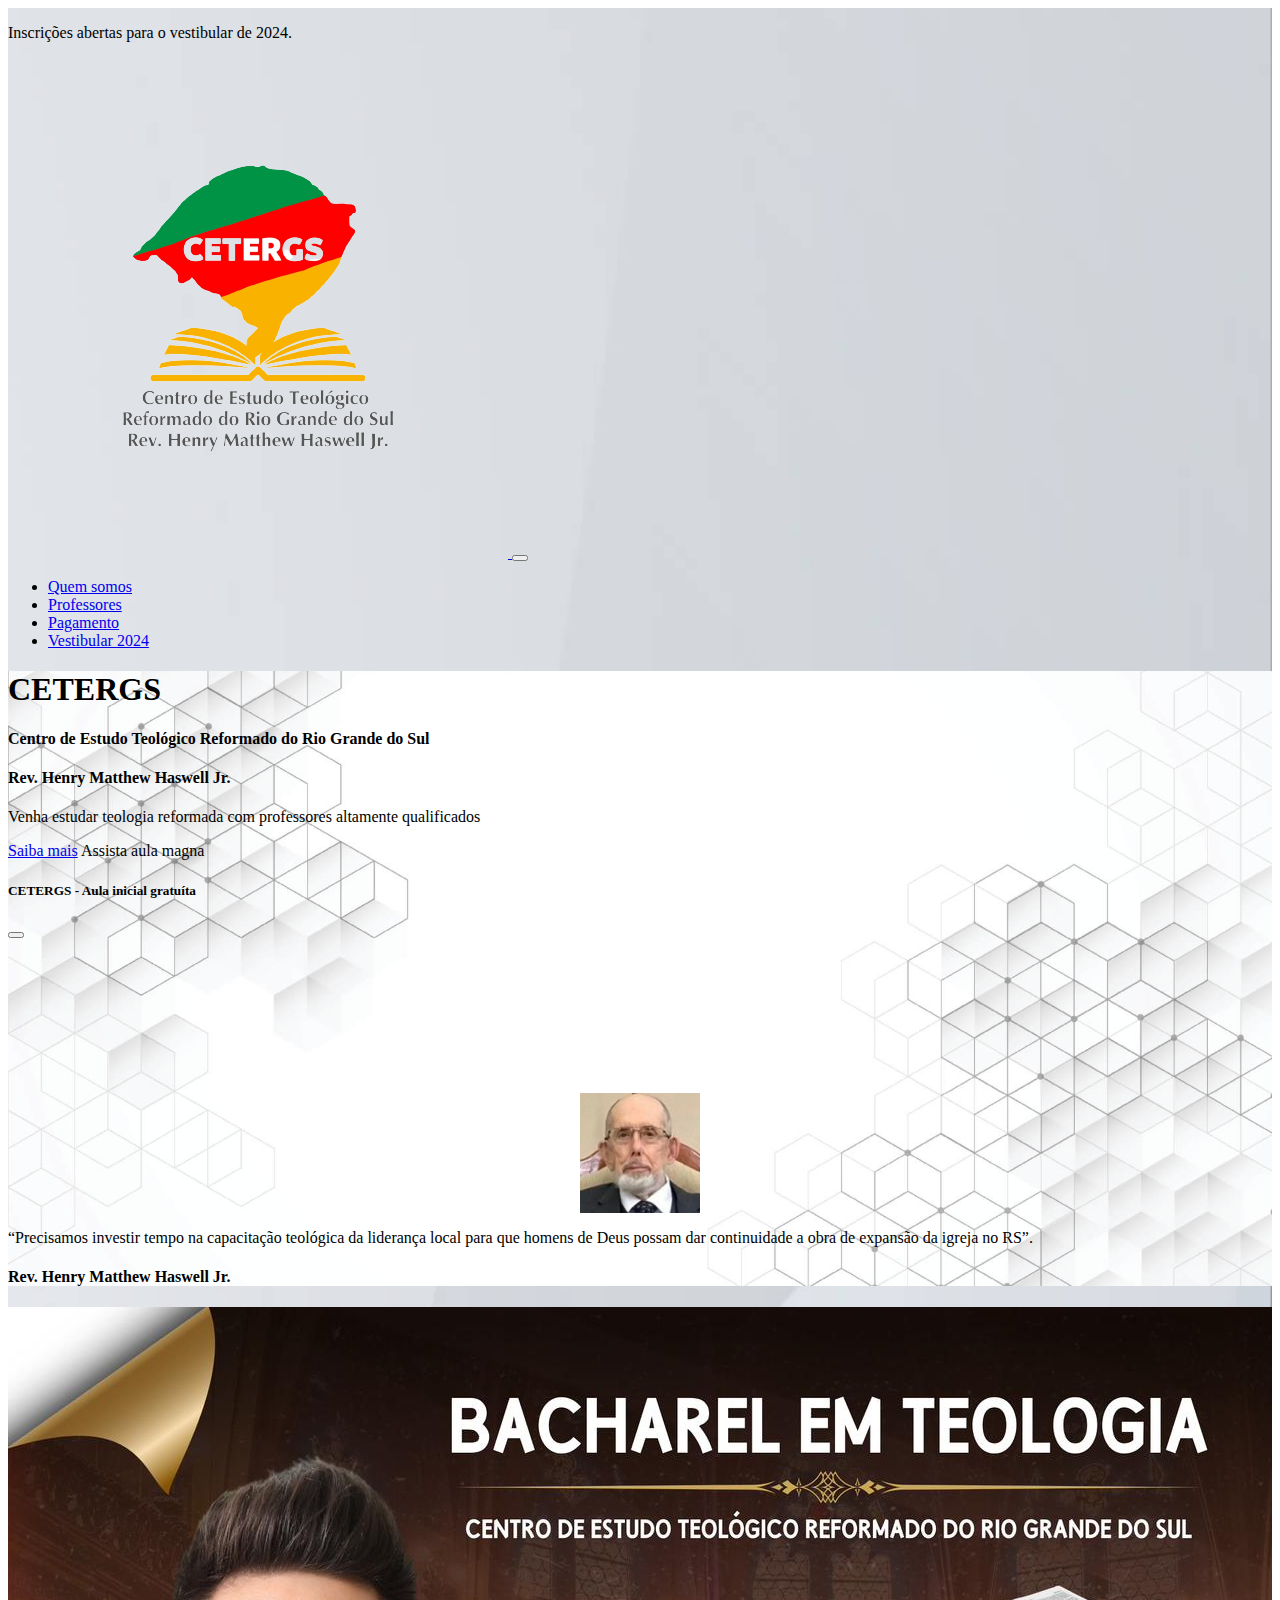
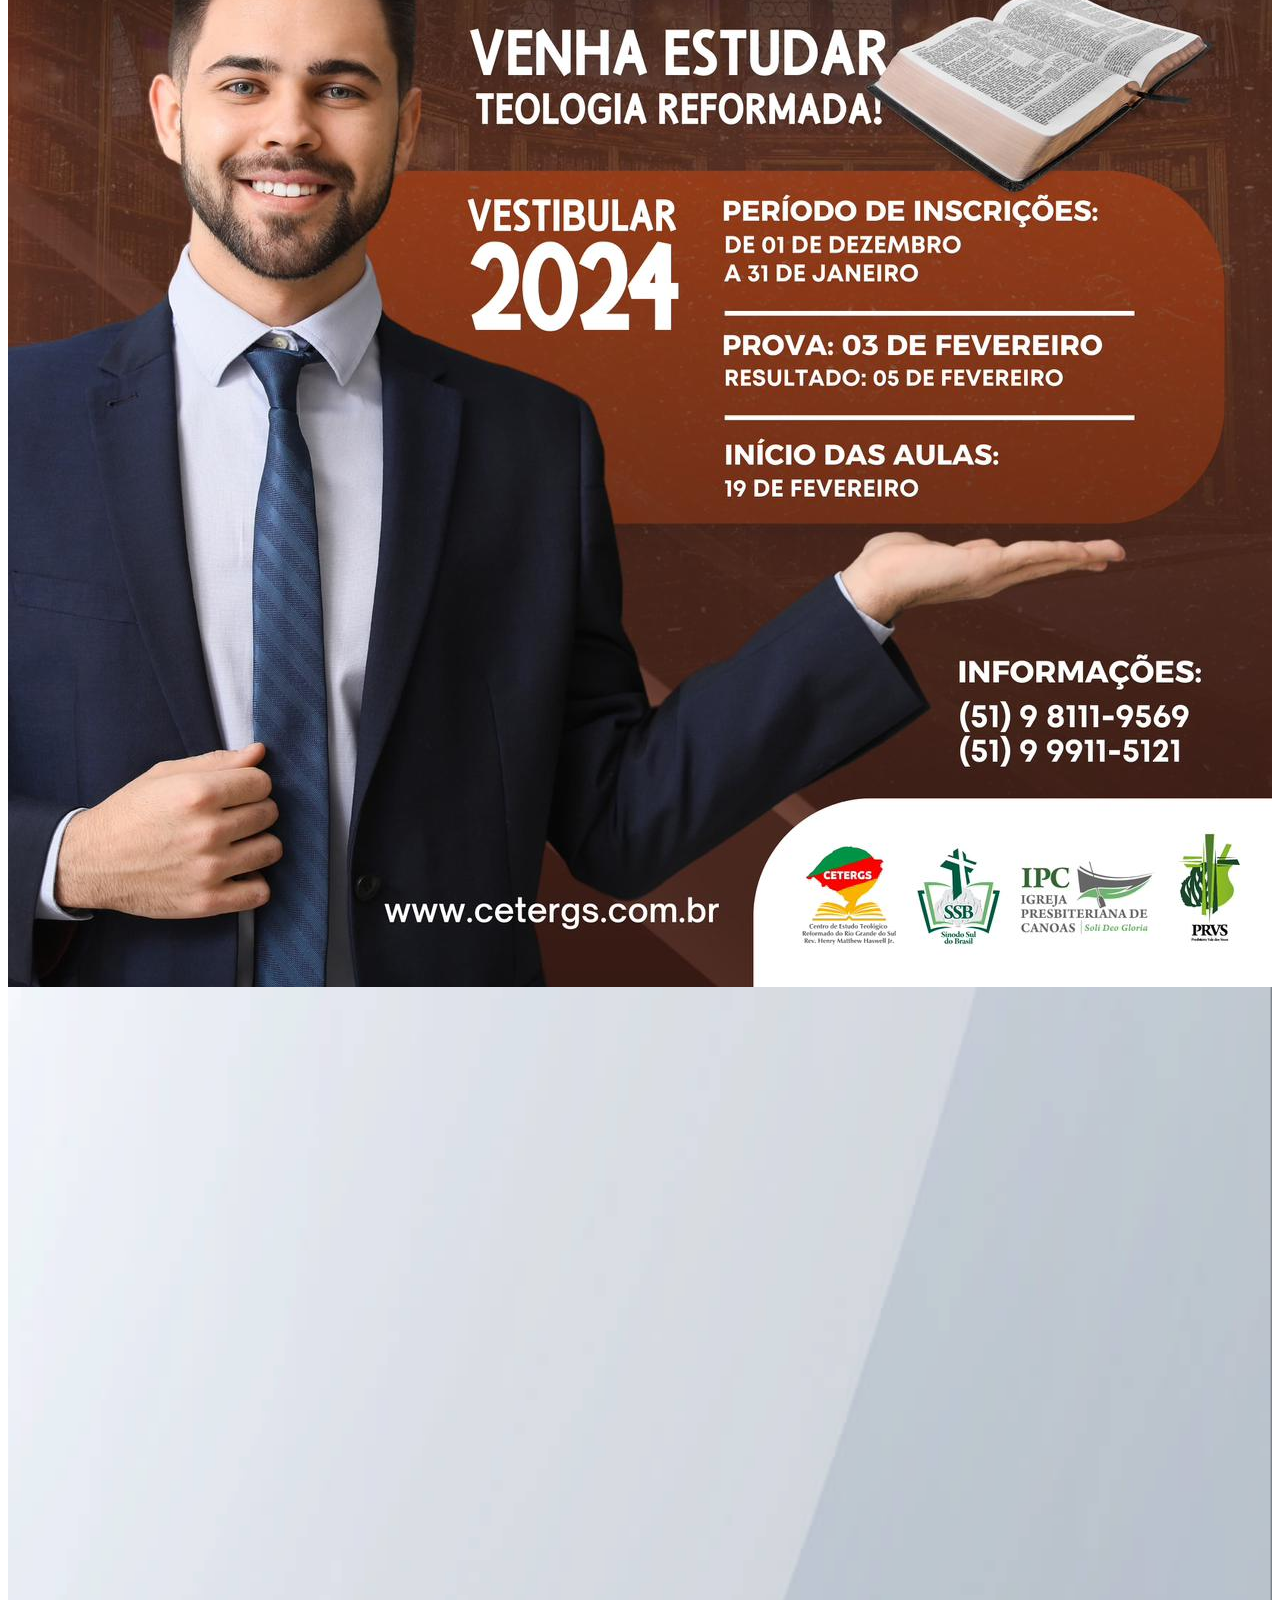
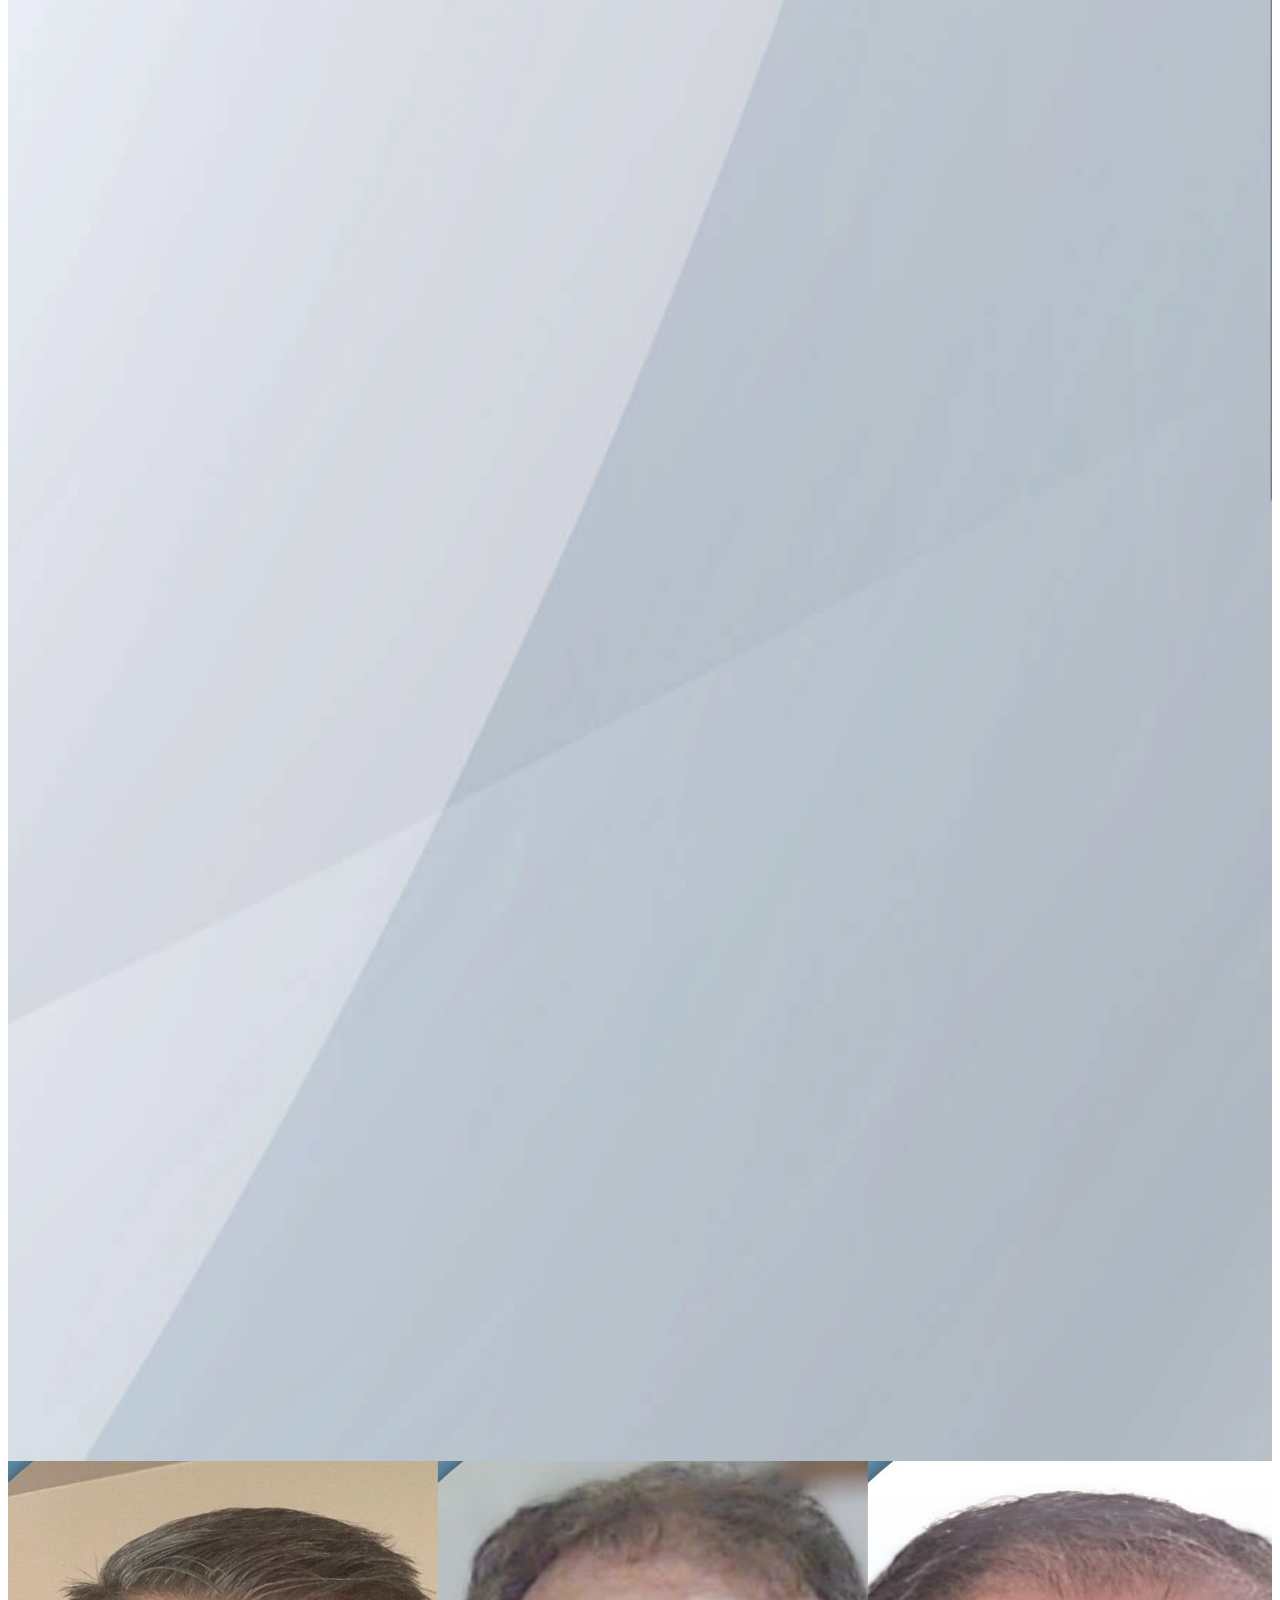
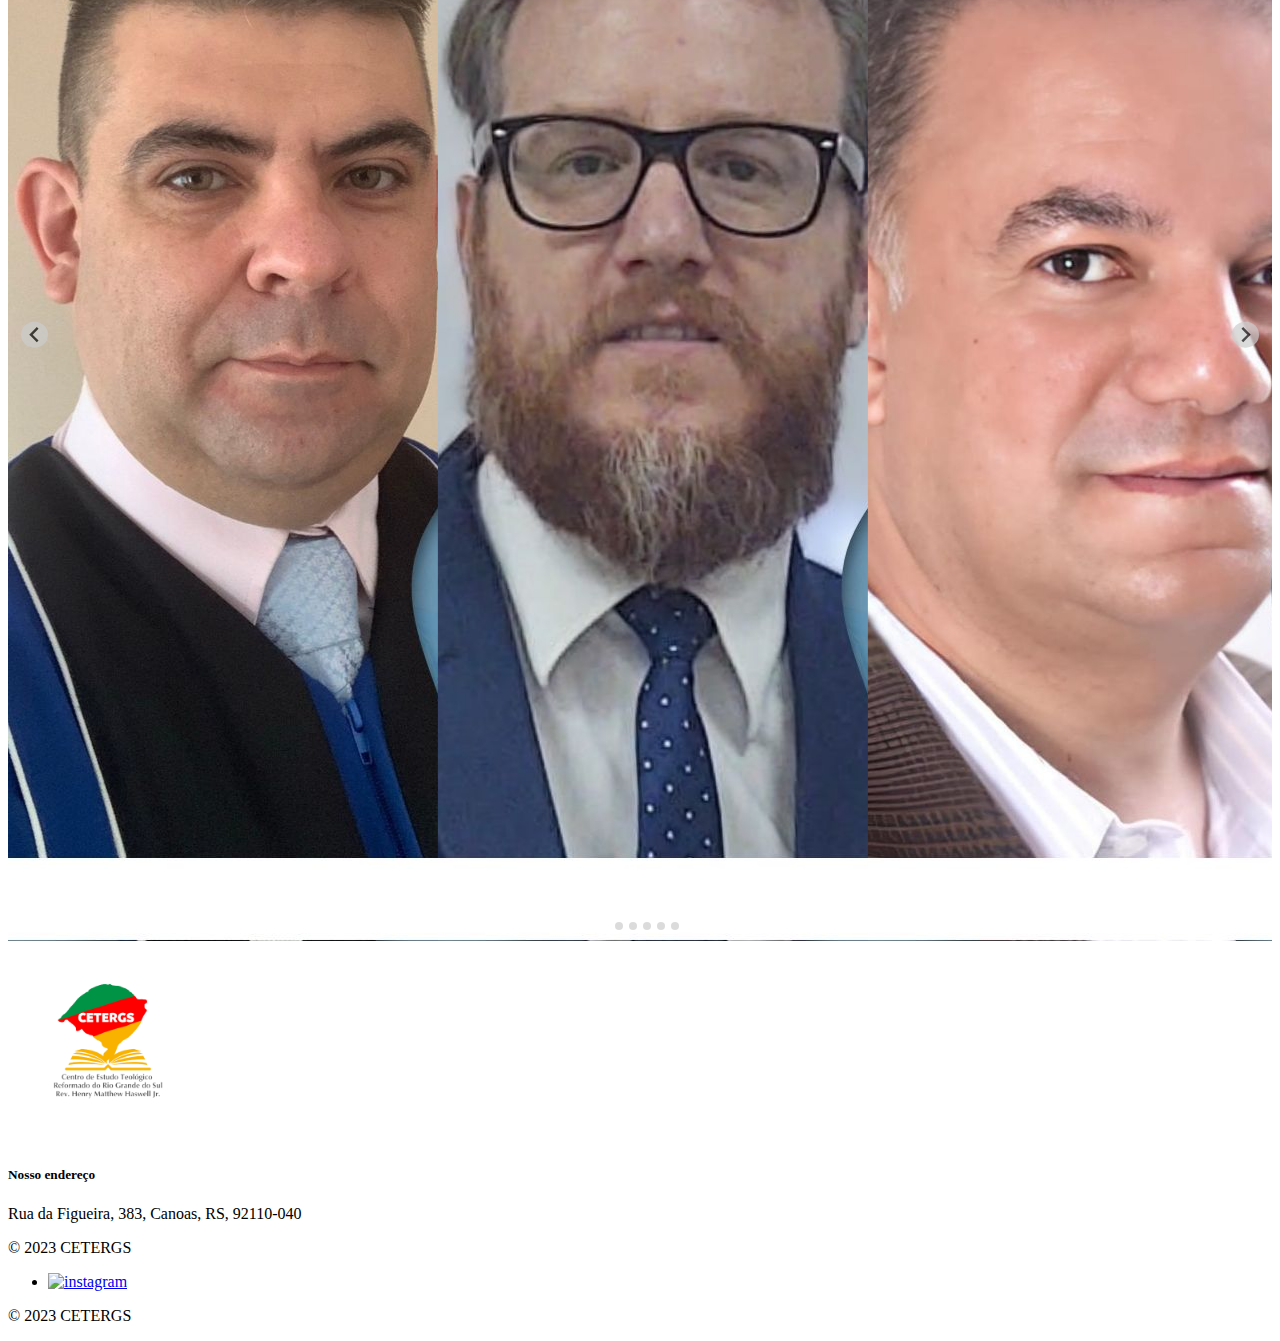
==== commit ccc02c16: "vestibular" ====
--- a/index.html
+++ b/index.html
@@ -37,10 +37,10 @@
       <div class="header__mast border-bottom d-lg-block">
         <div class="container">
           <p class="text-center py-1 m-0">
-            <!-- <strong>Resultado:</strong> -->
-            <a href="/assets/files/202301-vestibular-resultado.pdf" target="_blank" rel="external">
+            Inscrições abertas para o vestibular de 2024.
+            <!-- <a href="/assets/files/202301-vestibular-resultado.pdf" target="_blank" rel="external">
               Confira o resultado do vestibular de 2023.
-            </a>
+            </a> -->
           </p>
         </div>
       </div>
@@ -67,7 +67,7 @@
                 <a class="nav-link" href="/pagamento.html">Pagamento</a>
               </li>
               <li class="nav-item">
-                <a class="nav-link btn btn-primary text-light" target="_blank" rel="external" href="https://docs.google.com/forms/d/e/1FAIpQLSdkx_KtBpTE73Qb_1eOFxyDZMbQGol4aZWRlRwKOHK5IpJRhg/viewform">Inscrições</a>
+                <a class="nav-link btn btn-primary text-light" target="_blank" rel="external" href="https://docs.google.com/forms/d/e/1FAIpQLSdkx_KtBpTE73Qb_1eOFxyDZMbQGol4aZWRlRwKOHK5IpJRhg/viewform">Vestibular 2024</a>
               </li>
             </ul>
           </div>
@@ -133,6 +133,16 @@
     <section class="page__section" id="saiba-mais">
 
       <div class="container">
+
+        <div class="row mb-5">
+
+          <div class="col">
+            <a href="https://docs.google.com/forms/d/e/1FAIpQLSdkx_KtBpTE73Qb_1eOFxyDZMbQGol4aZWRlRwKOHK5IpJRhg/viewform" target="_blank">
+              <img class="img-fluid" src="./assets/images/vestibular-2024.jpeg" alt="Vestibular 2024">
+            </a>
+          </div>
+
+        </div>
 
         <div class="row align-items-center text-align-responsive">
 
--- a/assets/styles/pages-home.css
+++ b/assets/styles/pages-home.css
@@ -1,3 +1,7 @@
+.curso-card {
+  min-height: 460px;
+}
+
 .page-home #o-curso::after {
   content: '';
   width: 0;
